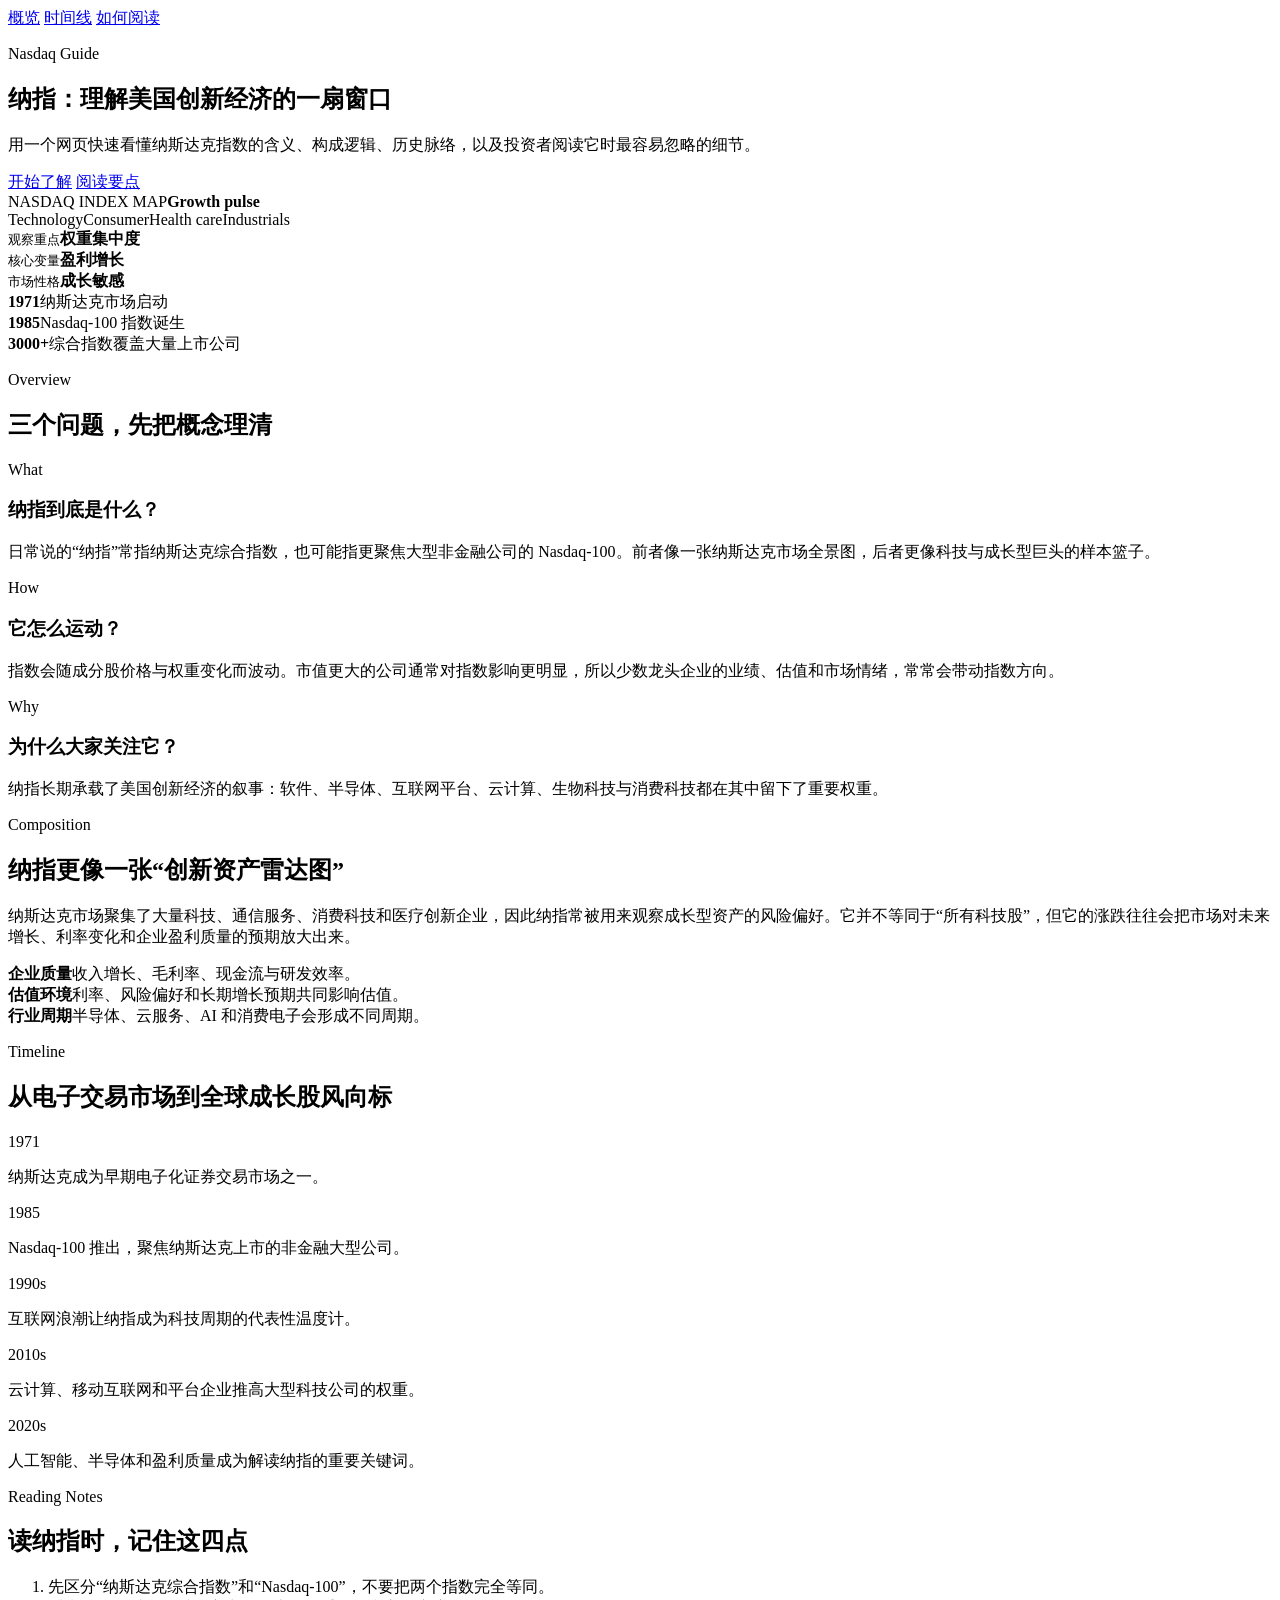
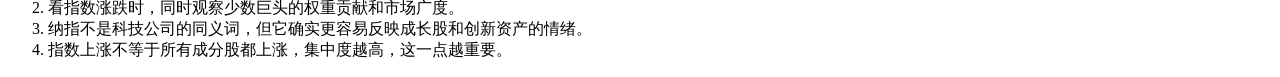
==== index.html @ ea547892 "Add static Nasdaq guide page" ====
<!doctype html>
<html lang="zh-CN">
  <head>
    <meta charset="utf-8" />
    <meta name="viewport" content="width=device-width, initial-scale=1" />
    <title>纳指介绍 | Nasdaq Guide</title>
    <meta name="description" content="一个中文单页网站，快速介绍纳斯达克指数的含义、构成逻辑、历史脉络与阅读要点。" />
    <meta property="og:title" content="纳指介绍 | Nasdaq Guide" />
    <meta property="og:description" content="快速看懂纳斯达克指数的含义、构成逻辑、历史脉络与阅读要点。" />
    <meta name="twitter:card" content="summary" />
    <link rel="icon" href="./favicon.svg" />
    <link rel="stylesheet" href="./style.css" />
  </head>
  <body>
    <main>
      <section class="hero">
        <nav class="topbar" aria-label="页面导航">
          <a href="#overview">概览</a>
          <a href="#timeline">时间线</a>
          <a href="#read">如何阅读</a>
        </nav>
        <div class="hero-grid">
          <div class="hero-copy">
            <p class="kicker">Nasdaq Guide</p>
            <h1>纳指：理解美国创新经济的一扇窗口</h1>
            <p class="lead">用一个网页快速看懂纳斯达克指数的含义、构成逻辑、历史脉络，以及投资者阅读它时最容易忽略的细节。</p>
            <div class="hero-actions">
              <a href="#overview" class="primary-action">开始了解</a>
              <a href="#read" class="secondary-action">阅读要点</a>
            </div>
          </div>
          <div class="market-panel" aria-label="纳指视觉摘要">
            <div class="panel-header"><span>NASDAQ INDEX MAP</span><strong>Growth pulse</strong></div>
            <div class="ticker-line"><span>Technology</span><span>Consumer</span><span>Health care</span><span>Industrials</span></div>
            <div class="chart" aria-hidden="true"><span style="height:38%"></span><span style="height:58%"></span><span style="height:46%"></span><span style="height:76%"></span><span style="height:64%"></span><span style="height:86%"></span><span style="height:72%"></span><span style="height:92%"></span><span style="height:80%"></span></div>
            <div class="signal-row"><div><small>观察重点</small><b>权重集中度</b></div><div><small>核心变量</small><b>盈利增长</b></div><div><small>市场性格</small><b>成长敏感</b></div></div>
          </div>
        </div>
      </section>
      <section class="stats-band" aria-label="纳指关键节点">
        <article class="stat stat-blue"><strong>1971</strong><span>纳斯达克市场启动</span></article>
        <article class="stat stat-green"><strong>1985</strong><span>Nasdaq-100 指数诞生</span></article>
        <article class="stat stat-orange"><strong>3000+</strong><span>综合指数覆盖大量上市公司</span></article>
      </section>
      <section id="overview" class="content-section">
        <div class="section-intro"><p class="kicker">Overview</p><h2>三个问题，先把概念理清</h2></div>
        <div class="card-grid">
          <article class="info-card"><span>What</span><h3>纳指到底是什么？</h3><p>日常说的“纳指”常指纳斯达克综合指数，也可能指更聚焦大型非金融公司的 Nasdaq-100。前者像一张纳斯达克市场全景图，后者更像科技与成长型巨头的样本篮子。</p></article>
          <article class="info-card"><span>How</span><h3>它怎么运动？</h3><p>指数会随成分股价格与权重变化而波动。市值更大的公司通常对指数影响更明显，所以少数龙头企业的业绩、估值和市场情绪，常常会带动指数方向。</p></article>
          <article class="info-card"><span>Why</span><h3>为什么大家关注它？</h3><p>纳指长期承载了美国创新经济的叙事：软件、半导体、互联网平台、云计算、生物科技与消费科技都在其中留下了重要权重。</p></article>
        </div>
      </section>
      <section class="split-section">
        <div><p class="kicker">Composition</p><h2>纳指更像一张“创新资产雷达图”</h2><p>纳斯达克市场聚集了大量科技、通信服务、消费科技和医疗创新企业，因此纳指常被用来观察成长型资产的风险偏好。它并不等同于“所有科技股”，但它的涨跌往往会把市场对未来增长、利率变化和企业盈利质量的预期放大出来。</p></div>
        <div class="radar-list" aria-label="主要观察维度"><div><b>企业质量</b><span>收入增长、毛利率、现金流与研发效率。</span></div><div><b>估值环境</b><span>利率、风险偏好和长期增长预期共同影响估值。</span></div><div><b>行业周期</b><span>半导体、云服务、AI 和消费电子会形成不同周期。</span></div></div>
      </section>
      <section id="timeline" class="content-section dark-section">
        <div class="section-intro"><p class="kicker">Timeline</p><h2>从电子交易市场到全球成长股风向标</h2></div>
        <div class="timeline"><article><time>1971</time><p>纳斯达克成为早期电子化证券交易市场之一。</p></article><article><time>1985</time><p>Nasdaq-100 推出，聚焦纳斯达克上市的非金融大型公司。</p></article><article><time>1990s</time><p>互联网浪潮让纳指成为科技周期的代表性温度计。</p></article><article><time>2010s</time><p>云计算、移动互联网和平台企业推高大型科技公司的权重。</p></article><article><time>2020s</time><p>人工智能、半导体和盈利质量成为解读纳指的重要关键词。</p></article></div>
      </section>
      <section id="read" class="content-section read-section">
        <div class="section-intro"><p class="kicker">Reading Notes</p><h2>读纳指时，记住这四点</h2></div>
        <ol class="tips-list"><li>先区分“纳斯达克综合指数”和“Nasdaq-100”，不要把两个指数完全等同。</li><li>看指数涨跌时，同时观察少数巨头的权重贡献和市场广度。</li><li>纳指不是科技公司的同义词，但它确实更容易反映成长股和创新资产的情绪。</li><li>指数上涨不等于所有成分股都上涨，集中度越高，这一点越重要。</li></ol>
      </section>
    </main>
  </body>
</html>
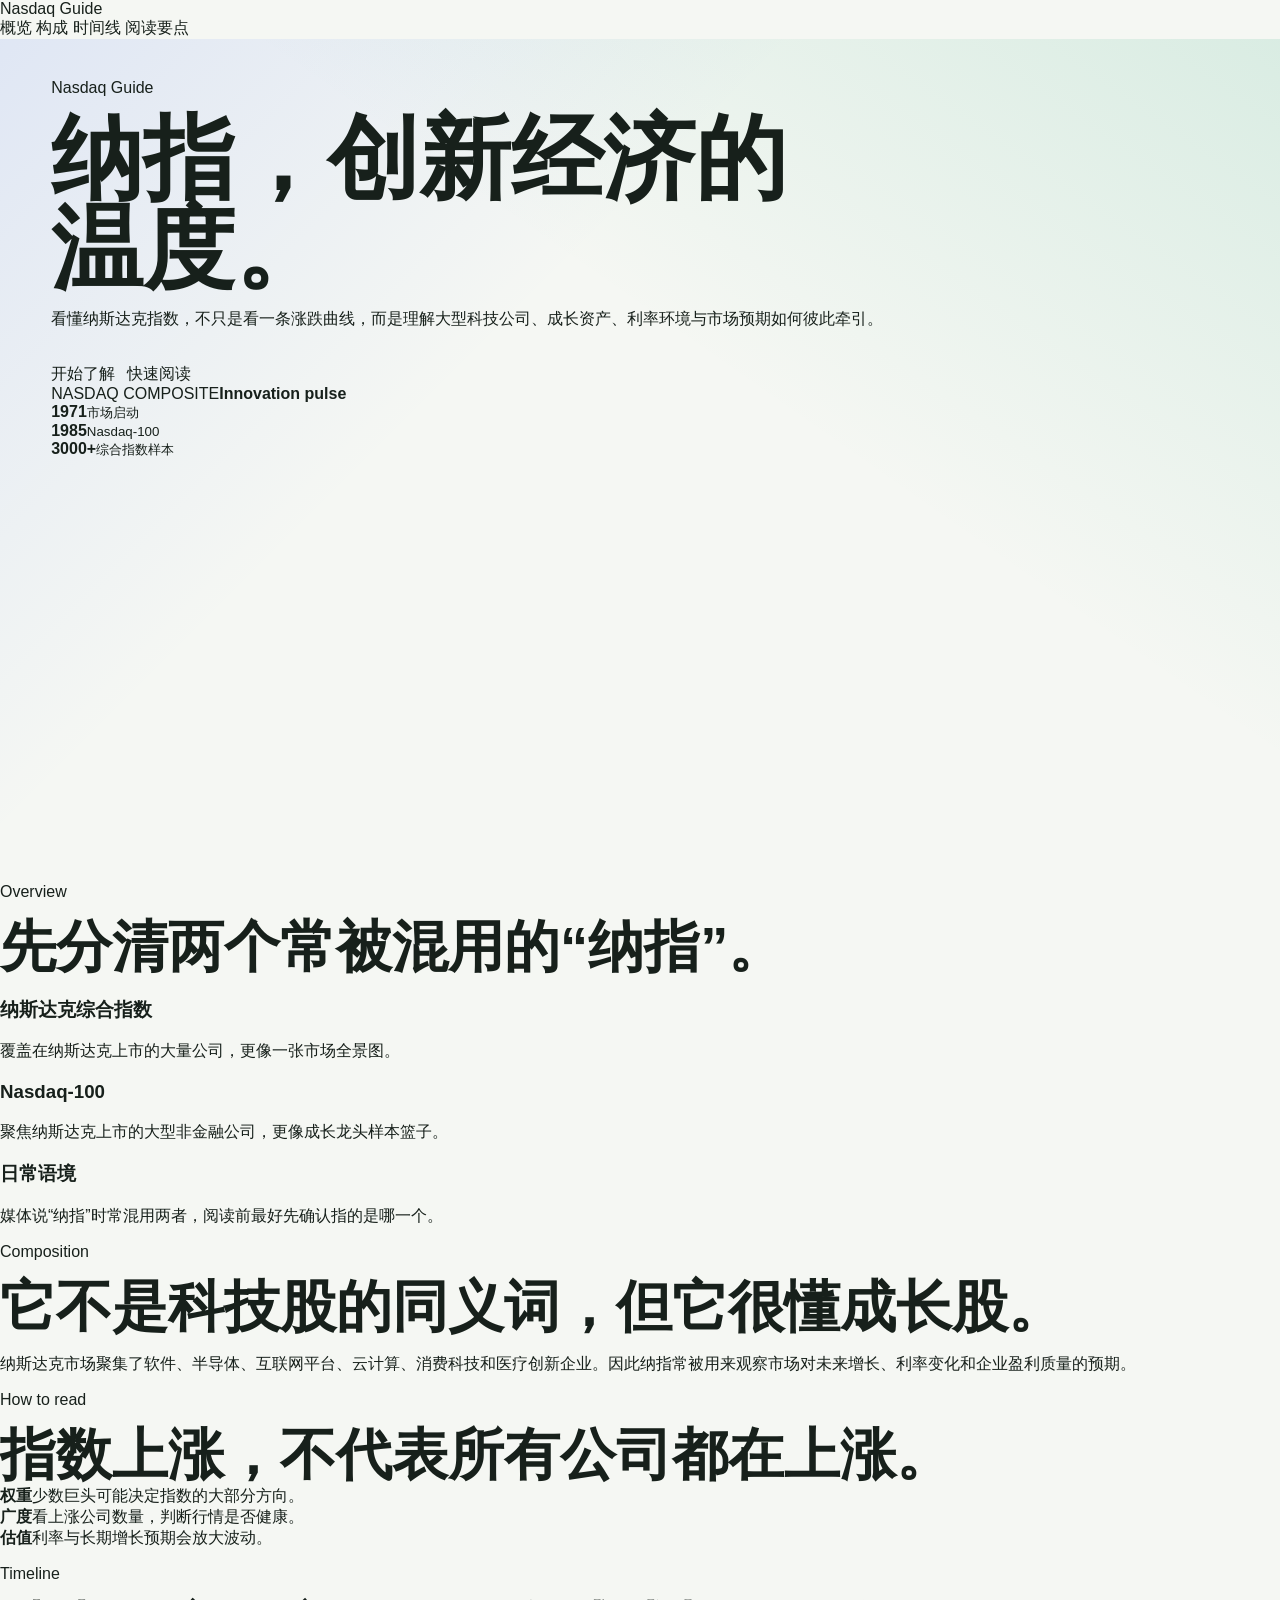
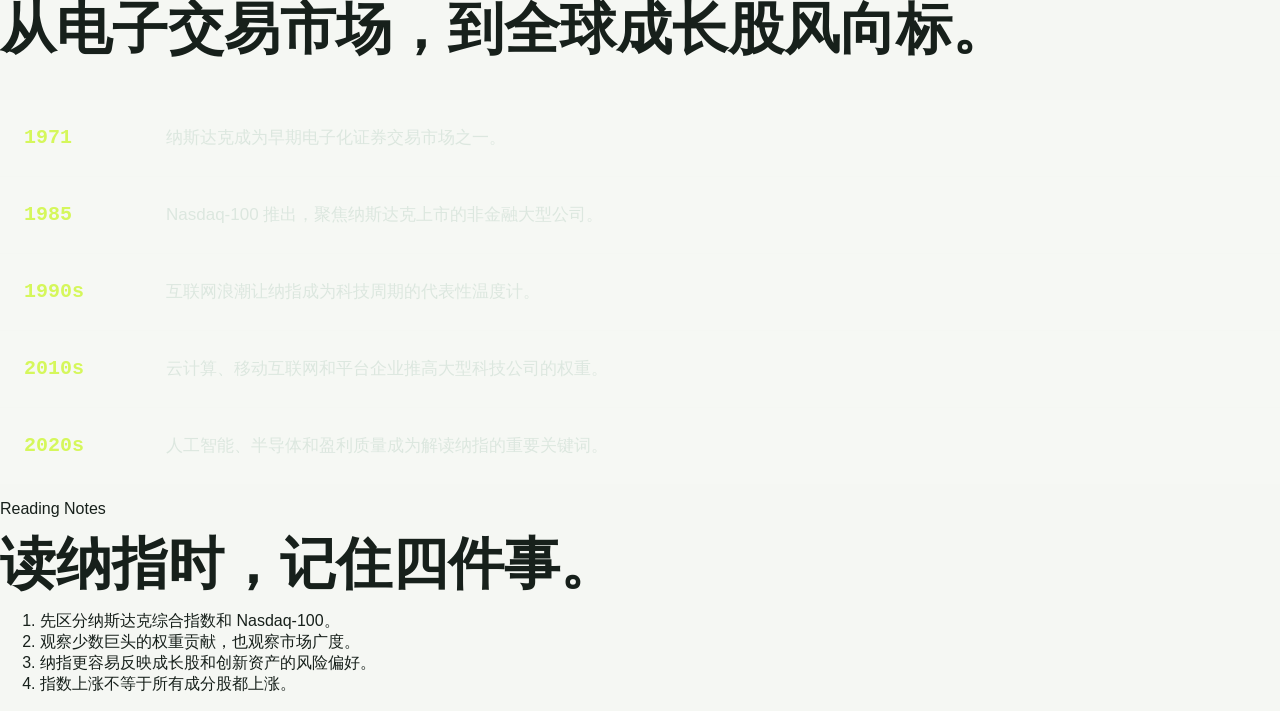
==== commit 9c5d41e7: "Redesign site with premium minimalist style" ====
--- a/index.html
+++ b/index.html
@@ -12,55 +12,76 @@
     <link rel="stylesheet" href="./style.css" />
   </head>
   <body>
+    <nav class="nav" aria-label="页面导航">
+      <a class="brand" href="#">Nasdaq Guide</a>
+      <div>
+        <a href="#overview">概览</a>
+        <a href="#composition">构成</a>
+        <a href="#timeline">时间线</a>
+        <a href="#read">阅读要点</a>
+      </div>
+    </nav>
     <main>
       <section class="hero">
-        <nav class="topbar" aria-label="页面导航">
-          <a href="#overview">概览</a>
-          <a href="#timeline">时间线</a>
-          <a href="#read">如何阅读</a>
-        </nav>
-        <div class="hero-grid">
-          <div class="hero-copy">
-            <p class="kicker">Nasdaq Guide</p>
-            <h1>纳指：理解美国创新经济的一扇窗口</h1>
-            <p class="lead">用一个网页快速看懂纳斯达克指数的含义、构成逻辑、历史脉络，以及投资者阅读它时最容易忽略的细节。</p>
-            <div class="hero-actions">
-              <a href="#overview" class="primary-action">开始了解</a>
-              <a href="#read" class="secondary-action">阅读要点</a>
-            </div>
-          </div>
-          <div class="market-panel" aria-label="纳指视觉摘要">
-            <div class="panel-header"><span>NASDAQ INDEX MAP</span><strong>Growth pulse</strong></div>
-            <div class="ticker-line"><span>Technology</span><span>Consumer</span><span>Health care</span><span>Industrials</span></div>
-            <div class="chart" aria-hidden="true"><span style="height:38%"></span><span style="height:58%"></span><span style="height:46%"></span><span style="height:76%"></span><span style="height:64%"></span><span style="height:86%"></span><span style="height:72%"></span><span style="height:92%"></span><span style="height:80%"></span></div>
-            <div class="signal-row"><div><small>观察重点</small><b>权重集中度</b></div><div><small>核心变量</small><b>盈利增长</b></div><div><small>市场性格</small><b>成长敏感</b></div></div>
+        <p class="eyebrow">Nasdaq Guide</p>
+        <h1>纳指，创新经济的温度。</h1>
+        <p class="hero-copy">看懂纳斯达克指数，不只是看一条涨跌曲线，而是理解大型科技公司、成长资产、利率环境与市场预期如何彼此牵引。</p>
+        <div class="hero-actions">
+          <a class="primary" href="#overview">开始了解</a>
+          <a class="secondary" href="#read">快速阅读</a>
+        </div>
+        <div class="device" aria-label="纳指趋势视觉图">
+          <div class="device-top"><span>NASDAQ COMPOSITE</span><strong>Innovation pulse</strong></div>
+          <div class="line-chart" aria-hidden="true"><span></span><span></span><span></span><span></span><span></span><span></span><span></span><span></span><span></span><span></span></div>
+          <div class="device-metrics">
+            <div><b>1971</b><small>市场启动</small></div>
+            <div><b>1985</b><small>Nasdaq-100</small></div>
+            <div><b>3000+</b><small>综合指数样本</small></div>
           </div>
         </div>
       </section>
-      <section class="stats-band" aria-label="纳指关键节点">
-        <article class="stat stat-blue"><strong>1971</strong><span>纳斯达克市场启动</span></article>
-        <article class="stat stat-green"><strong>1985</strong><span>Nasdaq-100 指数诞生</span></article>
-        <article class="stat stat-orange"><strong>3000+</strong><span>综合指数覆盖大量上市公司</span></article>
-      </section>
-      <section id="overview" class="content-section">
-        <div class="section-intro"><p class="kicker">Overview</p><h2>三个问题，先把概念理清</h2></div>
-        <div class="card-grid">
-          <article class="info-card"><span>What</span><h3>纳指到底是什么？</h3><p>日常说的“纳指”常指纳斯达克综合指数，也可能指更聚焦大型非金融公司的 Nasdaq-100。前者像一张纳斯达克市场全景图，后者更像科技与成长型巨头的样本篮子。</p></article>
-          <article class="info-card"><span>How</span><h3>它怎么运动？</h3><p>指数会随成分股价格与权重变化而波动。市值更大的公司通常对指数影响更明显，所以少数龙头企业的业绩、估值和市场情绪，常常会带动指数方向。</p></article>
-          <article class="info-card"><span>Why</span><h3>为什么大家关注它？</h3><p>纳指长期承载了美国创新经济的叙事：软件、半导体、互联网平台、云计算、生物科技与消费科技都在其中留下了重要权重。</p></article>
+      <section id="overview" class="section">
+        <p class="eyebrow">Overview</p>
+        <h2>先分清两个常被混用的“纳指”。</h2>
+        <div class="feature-grid">
+          <article><h3>纳斯达克综合指数</h3><p>覆盖在纳斯达克上市的大量公司，更像一张市场全景图。</p></article>
+          <article><h3>Nasdaq-100</h3><p>聚焦纳斯达克上市的大型非金融公司，更像成长龙头样本篮子。</p></article>
+          <article><h3>日常语境</h3><p>媒体说“纳指”时常混用两者，阅读前最好先确认指的是哪一个。</p></article>
         </div>
       </section>
-      <section class="split-section">
-        <div><p class="kicker">Composition</p><h2>纳指更像一张“创新资产雷达图”</h2><p>纳斯达克市场聚集了大量科技、通信服务、消费科技和医疗创新企业，因此纳指常被用来观察成长型资产的风险偏好。它并不等同于“所有科技股”，但它的涨跌往往会把市场对未来增长、利率变化和企业盈利质量的预期放大出来。</p></div>
-        <div class="radar-list" aria-label="主要观察维度"><div><b>企业质量</b><span>收入增长、毛利率、现金流与研发效率。</span></div><div><b>估值环境</b><span>利率、风险偏好和长期增长预期共同影响估值。</span></div><div><b>行业周期</b><span>半导体、云服务、AI 和消费电子会形成不同周期。</span></div></div>
+      <section id="composition" class="section split">
+        <div><p class="eyebrow">Composition</p><h2>它不是科技股的同义词，但它很懂成长股。</h2></div>
+        <p>纳斯达克市场聚集了软件、半导体、互联网平台、云计算、消费科技和医疗创新企业。因此纳指常被用来观察市场对未来增长、利率变化和企业盈利质量的预期。</p>
       </section>
-      <section id="timeline" class="content-section dark-section">
-        <div class="section-intro"><p class="kicker">Timeline</p><h2>从电子交易市场到全球成长股风向标</h2></div>
-        <div class="timeline"><article><time>1971</time><p>纳斯达克成为早期电子化证券交易市场之一。</p></article><article><time>1985</time><p>Nasdaq-100 推出，聚焦纳斯达克上市的非金融大型公司。</p></article><article><time>1990s</time><p>互联网浪潮让纳指成为科技周期的代表性温度计。</p></article><article><time>2010s</time><p>云计算、移动互联网和平台企业推高大型科技公司的权重。</p></article><article><time>2020s</time><p>人工智能、半导体和盈利质量成为解读纳指的重要关键词。</p></article></div>
+      <section class="contrast">
+        <p class="eyebrow">How to read</p>
+        <h2>指数上涨，不代表所有公司都在上涨。</h2>
+        <div class="contrast-grid">
+          <div><b>权重</b><span>少数巨头可能决定指数的大部分方向。</span></div>
+          <div><b>广度</b><span>看上涨公司数量，判断行情是否健康。</span></div>
+          <div><b>估值</b><span>利率与长期增长预期会放大波动。</span></div>
+        </div>
       </section>
-      <section id="read" class="content-section read-section">
-        <div class="section-intro"><p class="kicker">Reading Notes</p><h2>读纳指时，记住这四点</h2></div>
-        <ol class="tips-list"><li>先区分“纳斯达克综合指数”和“Nasdaq-100”，不要把两个指数完全等同。</li><li>看指数涨跌时，同时观察少数巨头的权重贡献和市场广度。</li><li>纳指不是科技公司的同义词，但它确实更容易反映成长股和创新资产的情绪。</li><li>指数上涨不等于所有成分股都上涨，集中度越高，这一点越重要。</li></ol>
+      <section id="timeline" class="section">
+        <p class="eyebrow">Timeline</p>
+        <h2>从电子交易市场，到全球成长股风向标。</h2>
+        <div class="timeline">
+          <article><time>1971</time><p>纳斯达克成为早期电子化证券交易市场之一。</p></article>
+          <article><time>1985</time><p>Nasdaq-100 推出，聚焦纳斯达克上市的非金融大型公司。</p></article>
+          <article><time>1990s</time><p>互联网浪潮让纳指成为科技周期的代表性温度计。</p></article>
+          <article><time>2010s</time><p>云计算、移动互联网和平台企业推高大型科技公司的权重。</p></article>
+          <article><time>2020s</time><p>人工智能、半导体和盈利质量成为解读纳指的重要关键词。</p></article>
+        </div>
+      </section>
+      <section id="read" class="section closing">
+        <p class="eyebrow">Reading Notes</p>
+        <h2>读纳指时，记住四件事。</h2>
+        <ol>
+          <li>先区分纳斯达克综合指数和 Nasdaq-100。</li>
+          <li>观察少数巨头的权重贡献，也观察市场广度。</li>
+          <li>纳指更容易反映成长股和创新资产的风险偏好。</li>
+          <li>指数上涨不等于所有成分股都上涨。</li>
+        </ol>
       </section>
     </main>
   </body>
--- a/style.css
+++ b/style.css
@@ -0,0 +1 @@
+:root{--background:#f5f7f3;--foreground:#17201b;--muted:#5f6a62;--line:#dce3da;--paper:#fffdfa;--blue:#2257ff;--green:#13a06f;--orange:#e58132;--charcoal:#101815}*{box-sizing:border-box}html{scroll-behavior:smooth}body{margin:0;background:var(--background);color:var(--foreground);font-family:Inter,"PingFang SC","Microsoft YaHei",Arial,sans-serif}a{color:inherit;text-decoration:none}.hero{min-height:92vh;padding:24px clamp(18px,4vw,64px) 48px;background:linear-gradient(135deg,rgba(34,87,255,.1),transparent 38%),linear-gradient(215deg,rgba(19,160,111,.12),transparent 42%),var(--background)}.topbar{display:flex;align-items:center;justify-content:flex-end;gap:10px;min-height:44px;margin:0 auto;max-width:1180px}.topbar a{border:1px solid rgba(23,32,27,.14);border-radius:999px;color:#2f3933;font-size:14px;font-weight:650;padding:9px 14px}.hero-grid{display:grid;grid-template-columns:minmax(0,1.02fr) minmax(320px,.78fr);gap:clamp(28px,6vw,84px);align-items:center;max-width:1180px;min-height:calc(92vh - 96px);margin:0 auto}.kicker{color:var(--blue);font-family:ui-monospace,SFMono-Regular,Menlo,Consolas,monospace;font-size:13px;font-weight:800;letter-spacing:0;margin:0 0 14px;text-transform:uppercase}.hero h1{max-width:760px;font-size:clamp(48px,7.2vw,92px);font-weight:820;line-height:.98;letter-spacing:0;margin:0}.lead{color:#445049;font-size:clamp(18px,2vw,23px);line-height:1.65;margin:28px 0 0;max-width:680px}.hero-actions{display:flex;flex-wrap:wrap;gap:12px;margin-top:34px}.primary-action,.secondary-action{align-items:center;border-radius:999px;display:inline-flex;font-weight:760;min-height:46px;padding:0 20px}.primary-action{background:var(--charcoal);color:white}.secondary-action{border:1px solid rgba(23,32,27,.22);color:#26312a}.market-panel{background:var(--charcoal);border:1px solid rgba(255,255,255,.08);border-radius:8px;color:white;min-height:520px;overflow:hidden;padding:24px;position:relative}.market-panel:before{background-image:linear-gradient(rgba(255,255,255,.06) 1px,transparent 1px),linear-gradient(90deg,rgba(255,255,255,.06) 1px,transparent 1px);background-size:32px 32px;content:"";inset:0;opacity:.75;position:absolute}.panel-header,.ticker-line,.chart,.signal-row{position:relative;z-index:1}.panel-header{display:flex;justify-content:space-between;gap:16px}.panel-header span,.panel-header strong{font-family:ui-monospace,SFMono-Regular,Menlo,Consolas,monospace;font-size:12px;letter-spacing:0}.panel-header span{color:#91a59a}.ticker-line{display:grid;gap:8px;grid-template-columns:repeat(2,minmax(0,1fr));margin-top:52px}.ticker-line span{border:1px solid rgba(255,255,255,.14);border-radius:999px;color:#d9e3dc;font-size:13px;padding:8px 10px;text-align:center}.chart{align-items:end;display:grid;gap:10px;grid-template-columns:repeat(9,1fr);height:220px;margin-top:56px}.chart span{background:linear-gradient(180deg,#d5f75b,#13a06f 48%,#2257ff);border-radius:999px 999px 4px 4px;min-height:34px}.signal-row{display:grid;gap:10px;grid-template-columns:repeat(3,1fr);margin-top:34px}.signal-row div{background:rgba(255,255,255,.08);border-radius:8px;padding:14px}.signal-row small{color:#98aaa0;display:block;font-size:12px;margin-bottom:6px}.signal-row b{font-size:14px}.stats-band{display:grid;gap:12px;grid-template-columns:repeat(3,minmax(0,1fr));margin:-28px auto 0;max-width:1180px;padding:0 clamp(18px,4vw,64px);position:relative}.stat{background:var(--paper);border:1px solid var(--line);border-radius:8px;min-height:128px;padding:22px}.stat strong{display:block;font-family:ui-monospace,SFMono-Regular,Menlo,Consolas,monospace;font-size:clamp(30px,4vw,46px);line-height:1;margin-bottom:12px}.stat span{color:var(--muted);font-weight:680}.stat-blue strong{color:var(--blue)}.stat-green strong{color:var(--green)}.stat-orange strong{color:var(--orange)}.content-section,.split-section{margin:0 auto;max-width:1180px;padding:96px clamp(18px,4vw,64px)}.section-intro{max-width:760px}h2{font-size:clamp(32px,4.4vw,58px);font-weight:820;line-height:1.08;letter-spacing:0;margin:0}.card-grid{display:grid;gap:14px;grid-template-columns:repeat(3,minmax(0,1fr));margin-top:36px}.info-card{background:var(--paper);border:1px solid var(--line);border-radius:8px;min-height:290px;padding:26px}.info-card span{color:var(--green);font-family:ui-monospace,SFMono-Regular,Menlo,Consolas,monospace;font-size:13px;font-weight:820}.info-card h3{font-size:24px;line-height:1.2;margin:44px 0 16px}.info-card p,.split-section p{color:var(--muted);font-size:17px;line-height:1.75;margin:0}.split-section{align-items:start;display:grid;gap:48px;grid-template-columns:minmax(0,.9fr) minmax(320px,.72fr);padding-top:36px}.split-section h2{margin-bottom:22px}.radar-list{display:grid;gap:12px}.radar-list div{background:#eaf0e7;border-left:5px solid var(--green);border-radius:8px;padding:22px}.radar-list b{display:block;font-size:20px;margin-bottom:8px}.radar-list span{color:var(--muted);line-height:1.65}.dark-section{background:var(--charcoal);border-radius:8px;color:white;margin-top:34px}.dark-section .kicker{color:#d5f75b}.timeline{display:grid;gap:1px;margin-top:40px}.timeline article{align-items:center;background:rgba(255,255,255,.07);display:grid;gap:24px;grid-template-columns:118px 1fr;padding:24px}.timeline time{color:#d5f75b;font-family:ui-monospace,SFMono-Regular,Menlo,Consolas,monospace;font-size:20px;font-weight:820}.timeline p{color:#dce7df;font-size:17px;line-height:1.65;margin:0}.read-section{padding-bottom:120px}.tips-list{counter-reset:tips;display:grid;gap:12px;list-style:none;margin:38px 0 0;padding:0}.tips-list li{align-items:center;background:var(--paper);border:1px solid var(--line);border-radius:8px;color:#3f4a43;display:grid;font-size:18px;gap:18px;grid-template-columns:44px 1fr;line-height:1.65;min-height:82px;padding:16px 22px}.tips-list li:before{align-items:center;background:var(--blue);border-radius:999px;color:white;content:counter(tips);counter-increment:tips;display:inline-flex;font-family:ui-monospace,SFMono-Regular,Menlo,Consolas,monospace;font-weight:820;height:38px;justify-content:center;width:38px}@media (max-width:900px){.hero-grid,.split-section,.card-grid,.stats-band{grid-template-columns:1fr}.hero{min-height:auto}.hero-grid{min-height:auto;padding-top:42px}.market-panel{min-height:440px}.stats-band{margin-top:0}}@media (max-width:560px){.topbar{justify-content:flex-start;overflow-x:auto}.hero h1{font-size:44px}.ticker-line,.signal-row{grid-template-columns:1fr}.signal-row{margin-top:20px}.chart{height:160px;margin-top:34px}.timeline article,.tips-list li{grid-template-columns:1fr}}
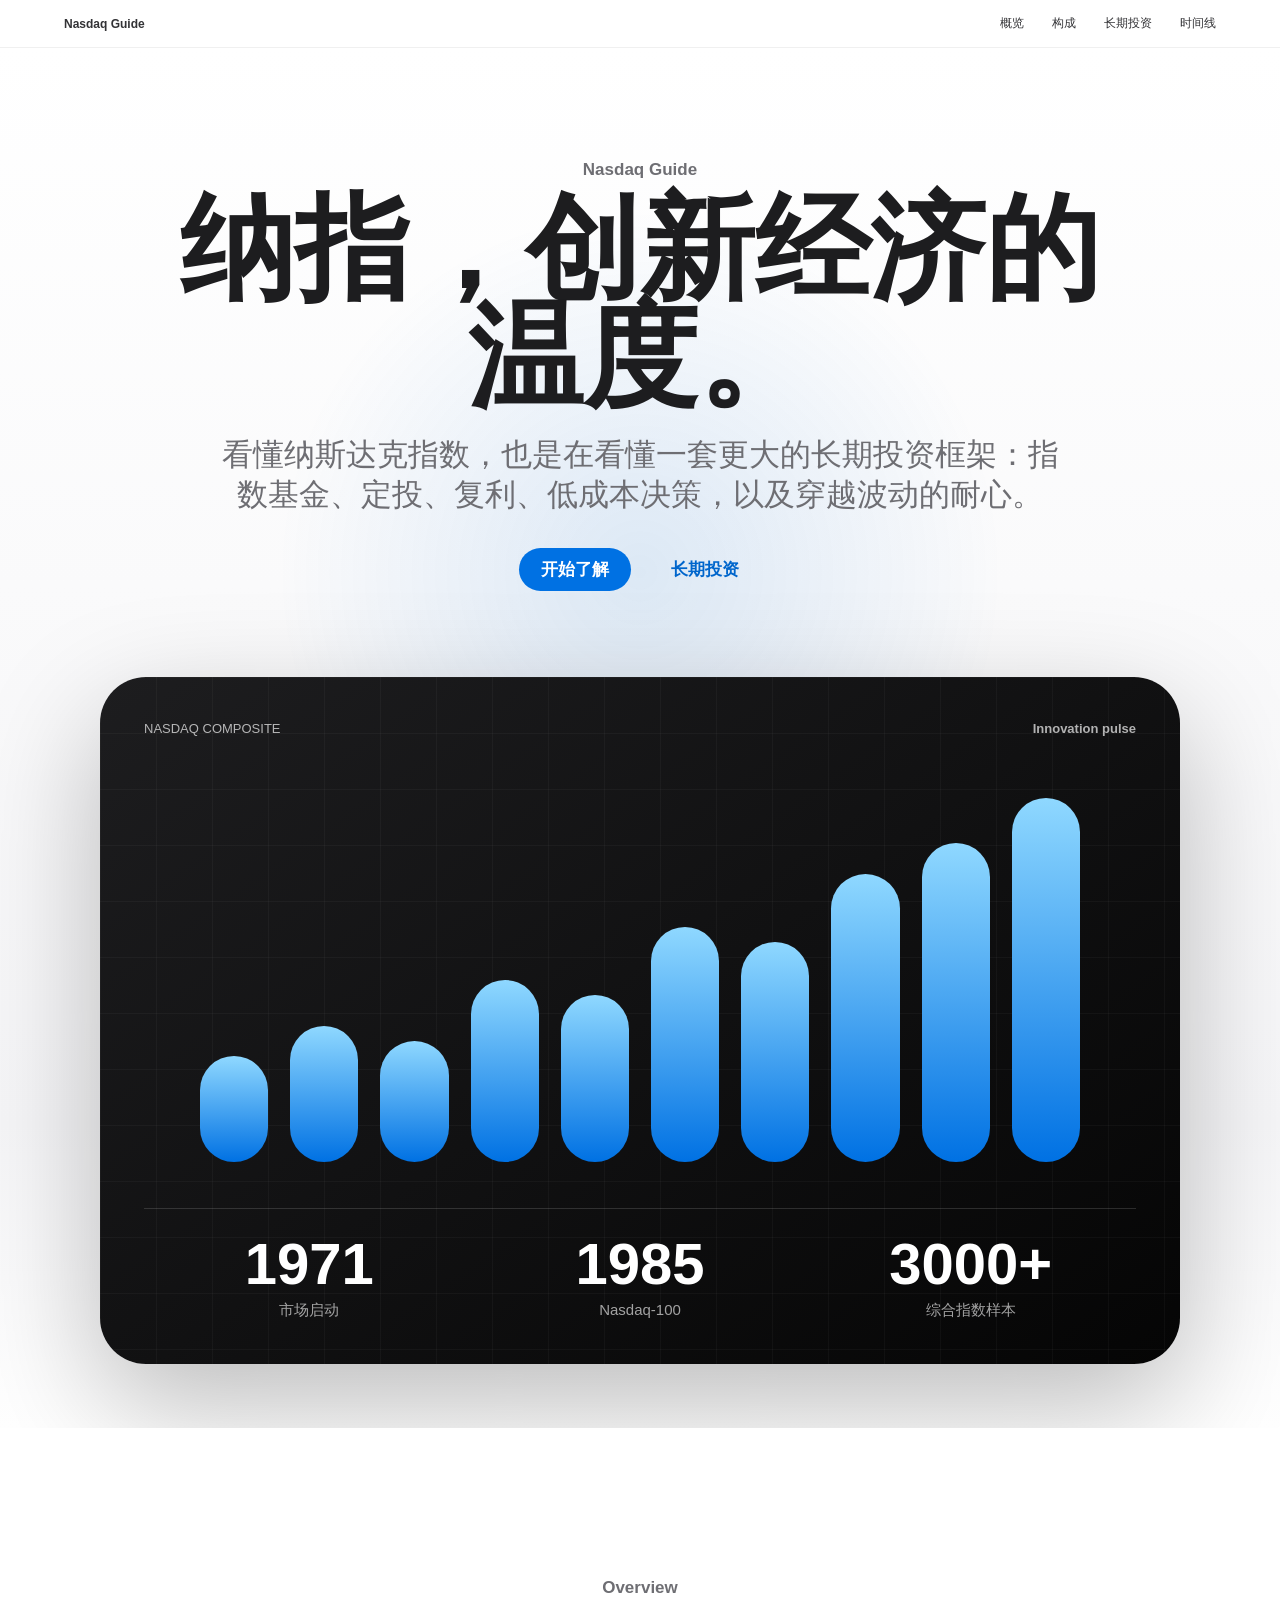
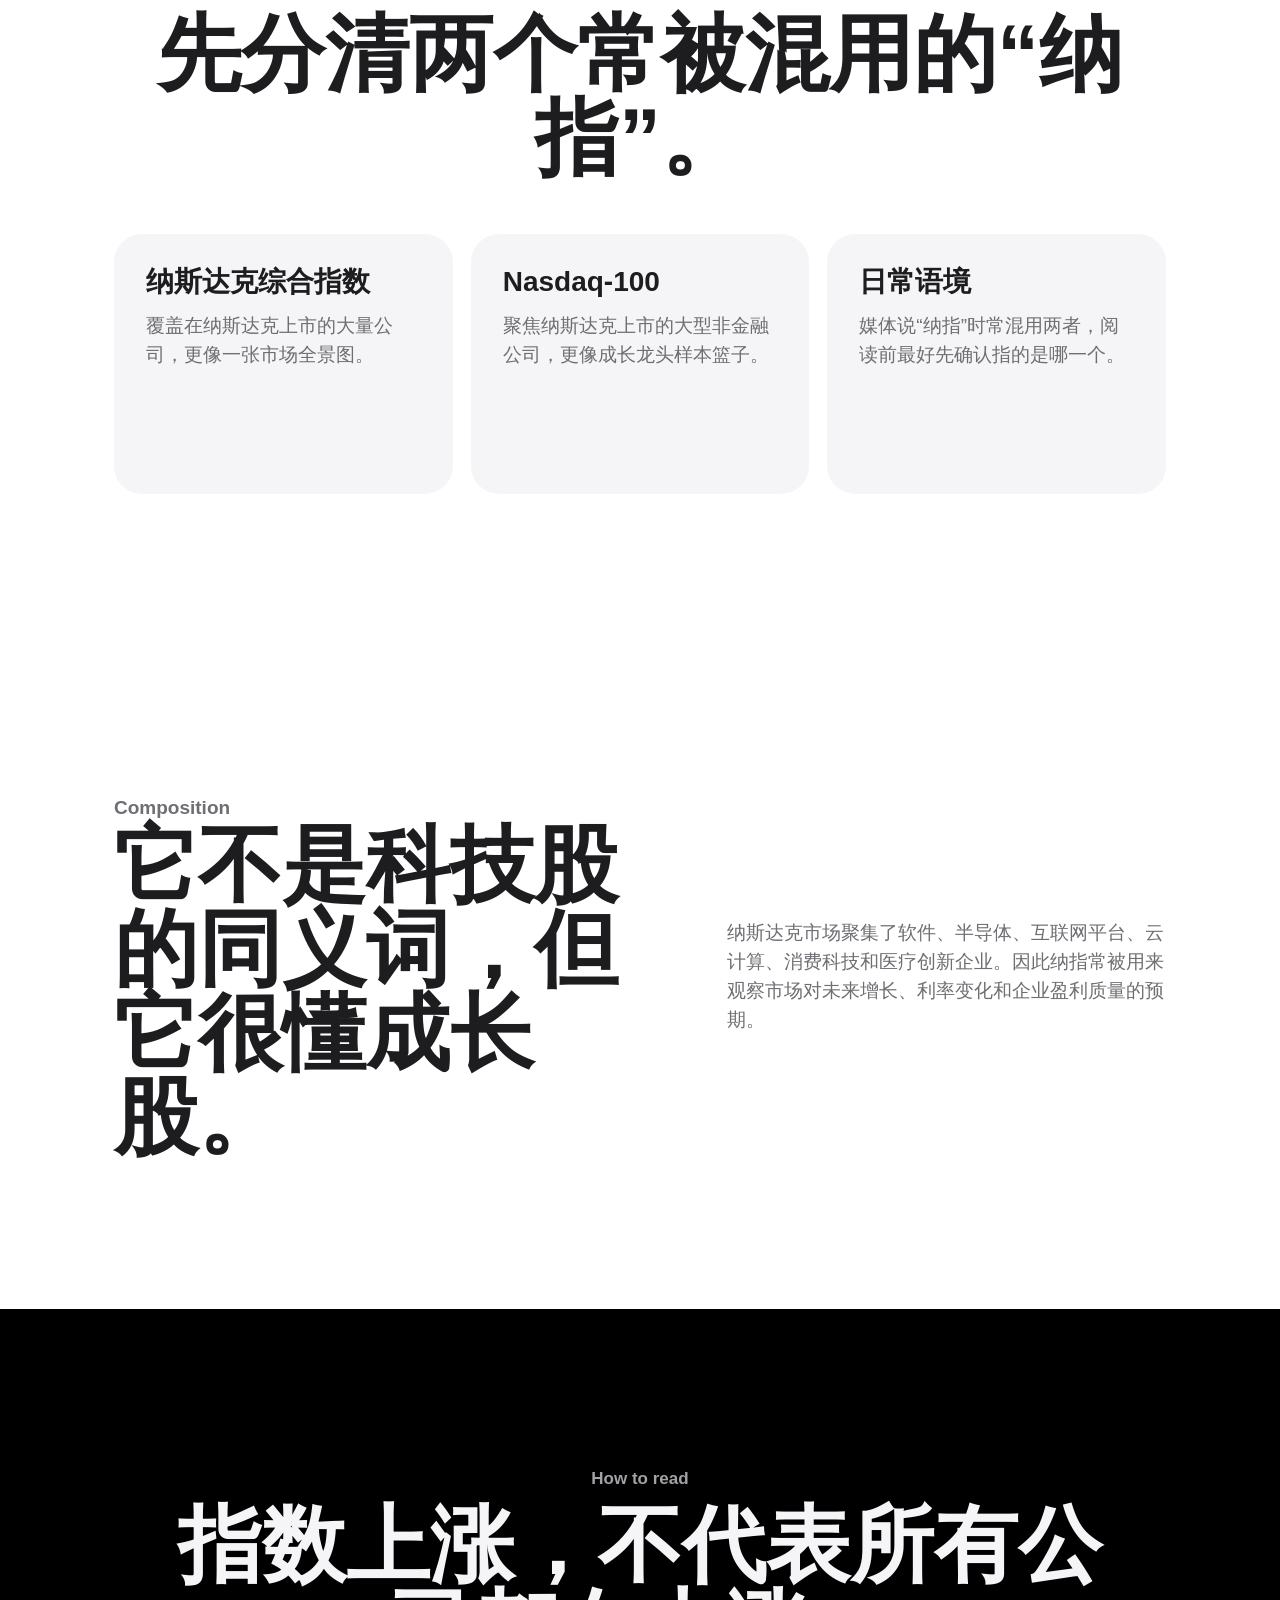
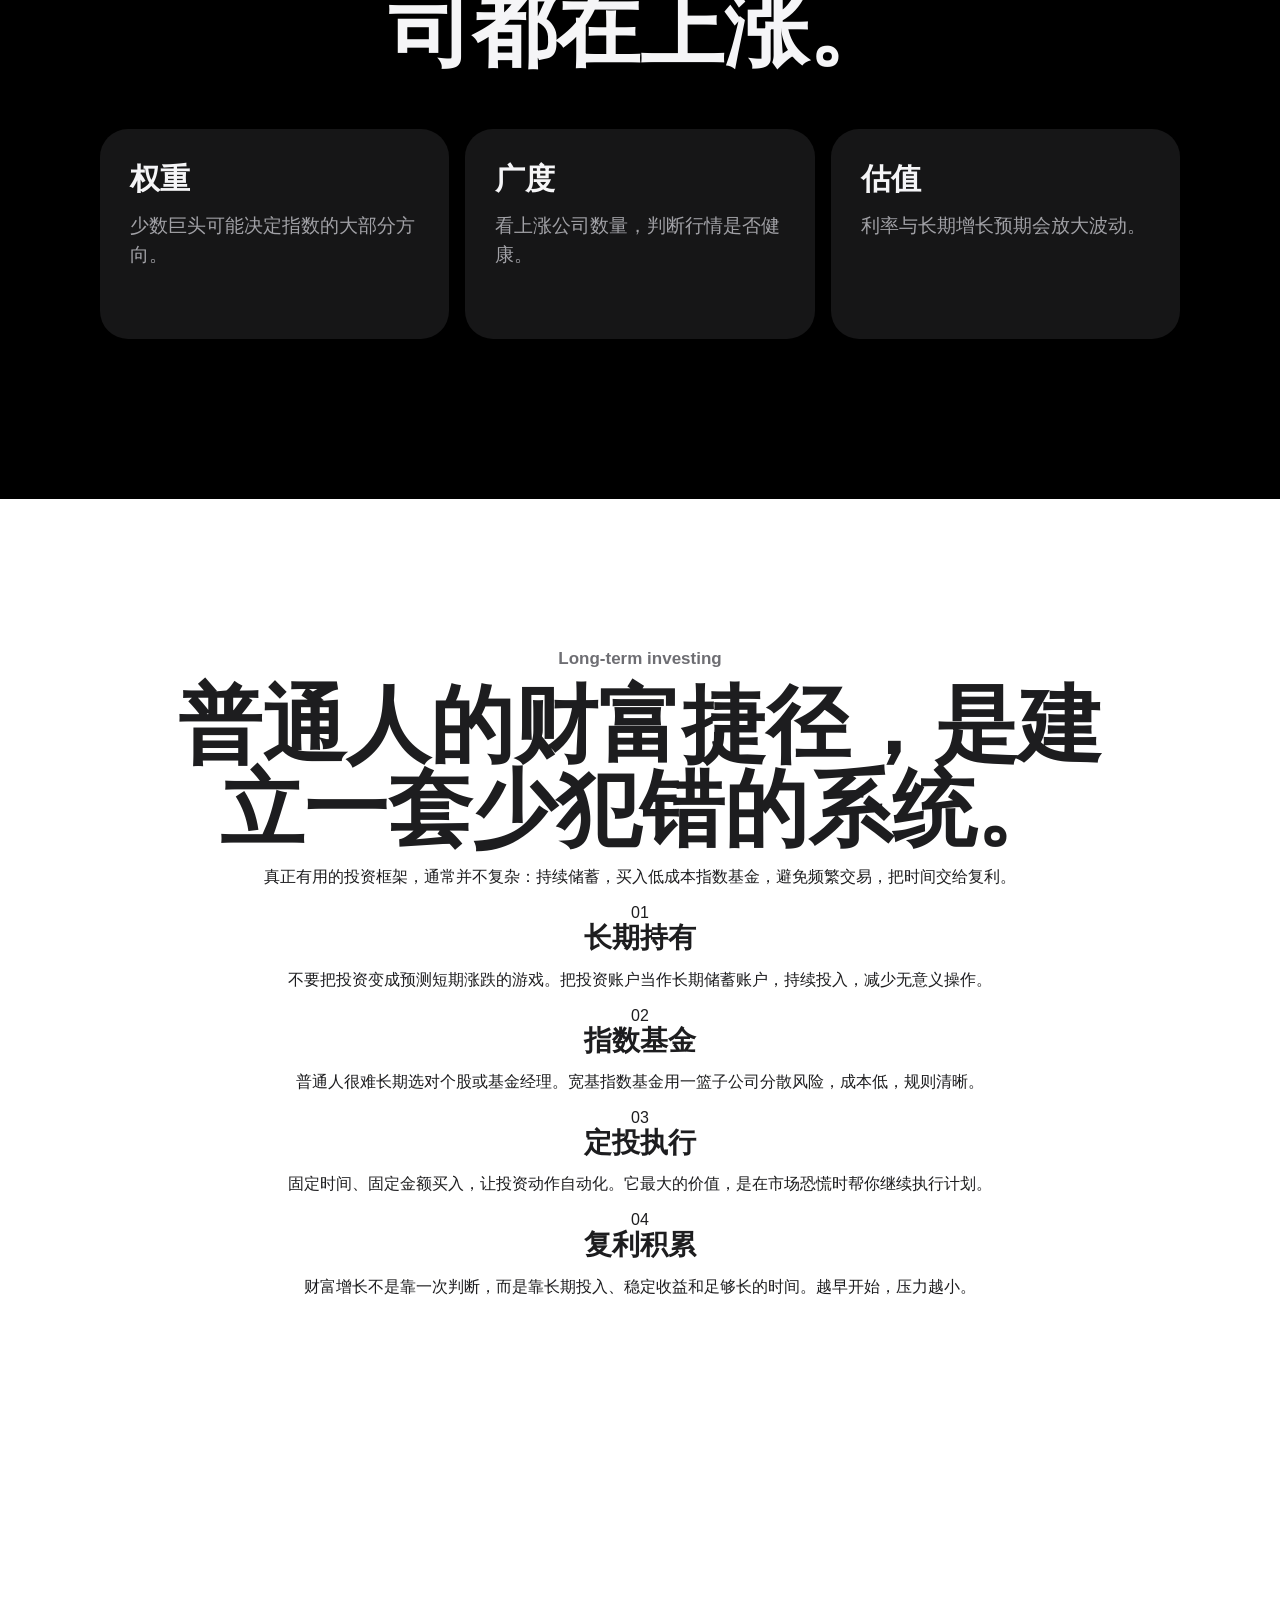
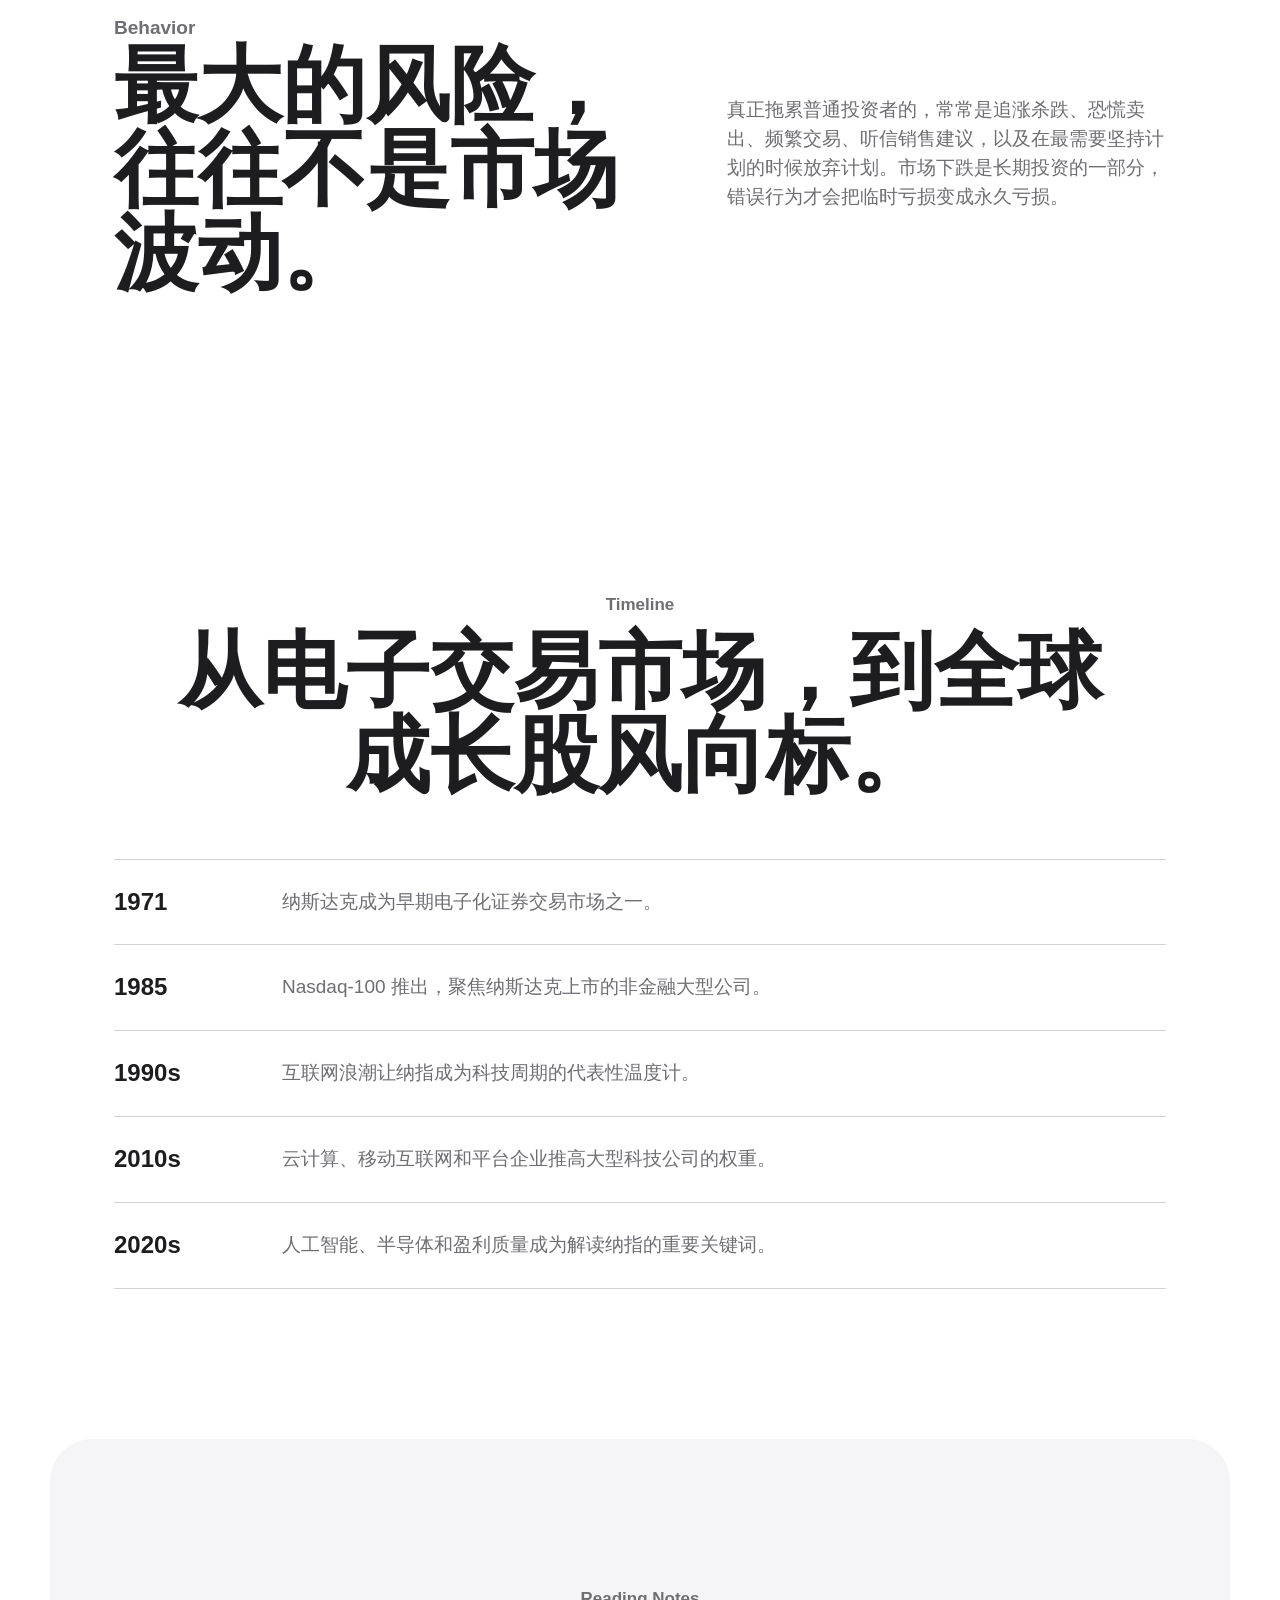
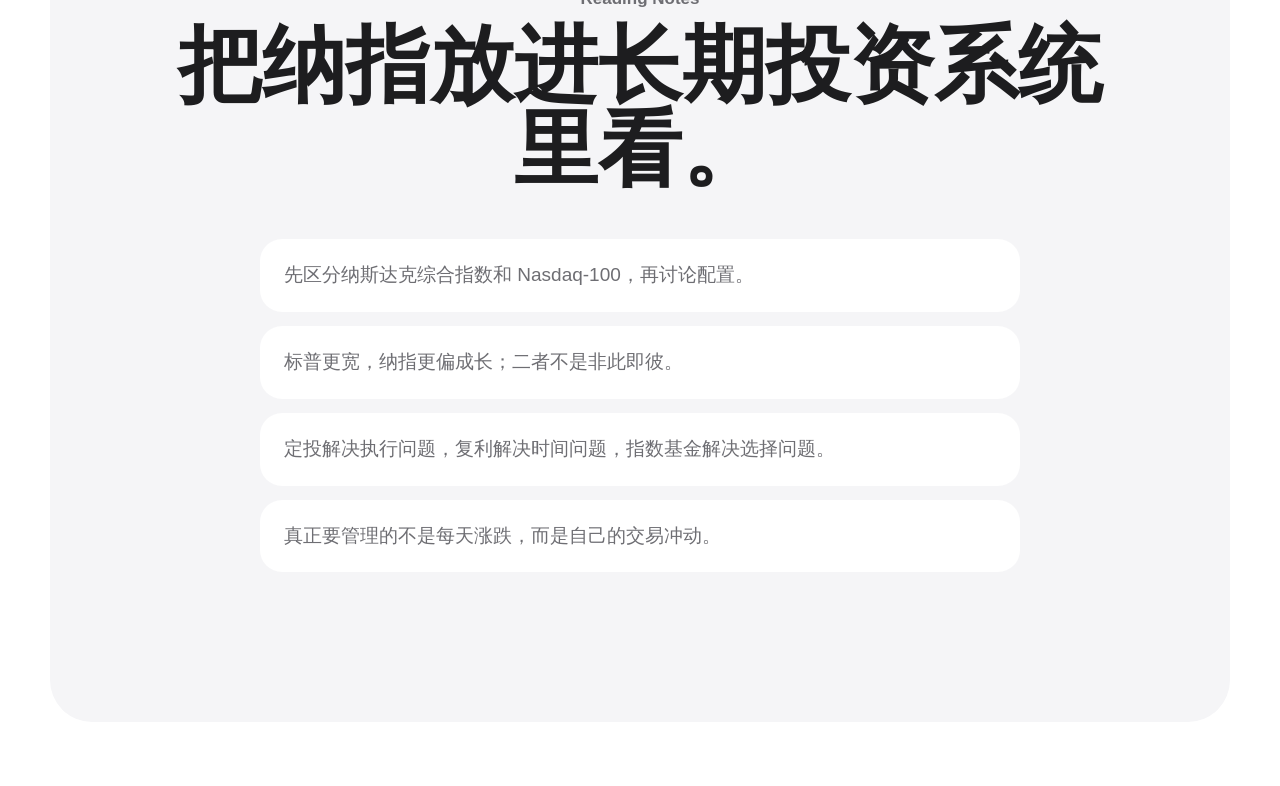
==== commit 3b011ca9: "Add long-term investing summary" ====
--- a/index.html
+++ b/index.html
@@ -3,10 +3,10 @@
   <head>
     <meta charset="utf-8" />
     <meta name="viewport" content="width=device-width, initial-scale=1" />
-    <title>纳指介绍 | Nasdaq Guide</title>
-    <meta name="description" content="一个中文单页网站，快速介绍纳斯达克指数的含义、构成逻辑、历史脉络与阅读要点。" />
-    <meta property="og:title" content="纳指介绍 | Nasdaq Guide" />
-    <meta property="og:description" content="快速看懂纳斯达克指数的含义、构成逻辑、历史脉络与阅读要点。" />
+    <title>纳指与长期投资 | Nasdaq Guide</title>
+    <meta name="description" content="一个中文单页网站，介绍纳斯达克指数与普通人的长期投资框架。" />
+    <meta property="og:title" content="纳指与长期投资 | Nasdaq Guide" />
+    <meta property="og:description" content="快速看懂纳斯达克指数，以及普通人如何理解指数基金、定投、复利与长期持有。" />
     <meta name="twitter:card" content="summary" />
     <link rel="icon" href="./favicon.svg" />
     <link rel="stylesheet" href="./style.css" />
@@ -17,18 +17,18 @@
       <div>
         <a href="#overview">概览</a>
         <a href="#composition">构成</a>
+        <a href="#wealth">长期投资</a>
         <a href="#timeline">时间线</a>
-        <a href="#read">阅读要点</a>
       </div>
     </nav>
     <main>
       <section class="hero">
         <p class="eyebrow">Nasdaq Guide</p>
         <h1>纳指，创新经济的温度。</h1>
-        <p class="hero-copy">看懂纳斯达克指数，不只是看一条涨跌曲线，而是理解大型科技公司、成长资产、利率环境与市场预期如何彼此牵引。</p>
+        <p class="hero-copy">看懂纳斯达克指数，也是在看懂一套更大的长期投资框架：指数基金、定投、复利、低成本决策，以及穿越波动的耐心。</p>
         <div class="hero-actions">
           <a class="primary" href="#overview">开始了解</a>
-          <a class="secondary" href="#read">快速阅读</a>
+          <a class="secondary" href="#wealth">长期投资</a>
         </div>
         <div class="device" aria-label="纳指趋势视觉图">
           <div class="device-top"><span>NASDAQ COMPOSITE</span><strong>Innovation pulse</strong></div>
@@ -62,6 +62,21 @@
           <div><b>估值</b><span>利率与长期增长预期会放大波动。</span></div>
         </div>
       </section>
+      <section id="wealth" class="section wealth">
+        <p class="eyebrow">Long-term investing</p>
+        <h2>普通人的财富捷径，是建立一套少犯错的系统。</h2>
+        <p class="section-copy">真正有用的投资框架，通常并不复杂：持续储蓄，买入低成本指数基金，避免频繁交易，把时间交给复利。</p>
+        <div class="principles">
+          <article><span>01</span><h3>长期持有</h3><p>不要把投资变成预测短期涨跌的游戏。把投资账户当作长期储蓄账户，持续投入，减少无意义操作。</p></article>
+          <article><span>02</span><h3>指数基金</h3><p>普通人很难长期选对个股或基金经理。宽基指数基金用一篮子公司分散风险，成本低，规则清晰。</p></article>
+          <article><span>03</span><h3>定投执行</h3><p>固定时间、固定金额买入，让投资动作自动化。它最大的价值，是在市场恐慌时帮你继续执行计划。</p></article>
+          <article><span>04</span><h3>复利积累</h3><p>财富增长不是靠一次判断，而是靠长期投入、稳定收益和足够长的时间。越早开始，压力越小。</p></article>
+        </div>
+      </section>
+      <section class="section split quiet">
+        <div><p class="eyebrow">Behavior</p><h2>最大的风险，往往不是市场波动。</h2></div>
+        <p>真正拖累普通投资者的，常常是追涨杀跌、恐慌卖出、频繁交易、听信销售建议，以及在最需要坚持计划的时候放弃计划。市场下跌是长期投资的一部分，错误行为才会把临时亏损变成永久亏损。</p>
+      </section>
       <section id="timeline" class="section">
         <p class="eyebrow">Timeline</p>
         <h2>从电子交易市场，到全球成长股风向标。</h2>
@@ -75,12 +90,12 @@
       </section>
       <section id="read" class="section closing">
         <p class="eyebrow">Reading Notes</p>
-        <h2>读纳指时，记住四件事。</h2>
+        <h2>把纳指放进长期投资系统里看。</h2>
         <ol>
-          <li>先区分纳斯达克综合指数和 Nasdaq-100。</li>
-          <li>观察少数巨头的权重贡献，也观察市场广度。</li>
-          <li>纳指更容易反映成长股和创新资产的风险偏好。</li>
-          <li>指数上涨不等于所有成分股都上涨。</li>
+          <li>先区分纳斯达克综合指数和 Nasdaq-100，再讨论配置。</li>
+          <li>标普更宽，纳指更偏成长；二者不是非此即彼。</li>
+          <li>定投解决执行问题，复利解决时间问题，指数基金解决选择问题。</li>
+          <li>真正要管理的不是每天涨跌，而是自己的交易冲动。</li>
         </ol>
       </section>
     </main>
--- a/style.css
+++ b/style.css
@@ -1 +1 @@
-:root{--background:#f5f7f3;--foreground:#17201b;--muted:#5f6a62;--line:#dce3da;--paper:#fffdfa;--blue:#2257ff;--green:#13a06f;--orange:#e58132;--charcoal:#101815}*{box-sizing:border-box}html{scroll-behavior:smooth}body{margin:0;background:var(--background);color:var(--foreground);font-family:Inter,"PingFang SC","Microsoft YaHei",Arial,sans-serif}a{color:inherit;text-decoration:none}.hero{min-height:92vh;padding:24px clamp(18px,4vw,64px) 48px;background:linear-gradient(135deg,rgba(34,87,255,.1),transparent 38%),linear-gradient(215deg,rgba(19,160,111,.12),transparent 42%),var(--background)}.topbar{display:flex;align-items:center;justify-content:flex-end;gap:10px;min-height:44px;margin:0 auto;max-width:1180px}.topbar a{border:1px solid rgba(23,32,27,.14);border-radius:999px;color:#2f3933;font-size:14px;font-weight:650;padding:9px 14px}.hero-grid{display:grid;grid-template-columns:minmax(0,1.02fr) minmax(320px,.78fr);gap:clamp(28px,6vw,84px);align-items:center;max-width:1180px;min-height:calc(92vh - 96px);margin:0 auto}.kicker{color:var(--blue);font-family:ui-monospace,SFMono-Regular,Menlo,Consolas,monospace;font-size:13px;font-weight:800;letter-spacing:0;margin:0 0 14px;text-transform:uppercase}.hero h1{max-width:760px;font-size:clamp(48px,7.2vw,92px);font-weight:820;line-height:.98;letter-spacing:0;margin:0}.lead{color:#445049;font-size:clamp(18px,2vw,23px);line-height:1.65;margin:28px 0 0;max-width:680px}.hero-actions{display:flex;flex-wrap:wrap;gap:12px;margin-top:34px}.primary-action,.secondary-action{align-items:center;border-radius:999px;display:inline-flex;font-weight:760;min-height:46px;padding:0 20px}.primary-action{background:var(--charcoal);color:white}.secondary-action{border:1px solid rgba(23,32,27,.22);color:#26312a}.market-panel{background:var(--charcoal);border:1px solid rgba(255,255,255,.08);border-radius:8px;color:white;min-height:520px;overflow:hidden;padding:24px;position:relative}.market-panel:before{background-image:linear-gradient(rgba(255,255,255,.06) 1px,transparent 1px),linear-gradient(90deg,rgba(255,255,255,.06) 1px,transparent 1px);background-size:32px 32px;content:"";inset:0;opacity:.75;position:absolute}.panel-header,.ticker-line,.chart,.signal-row{position:relative;z-index:1}.panel-header{display:flex;justify-content:space-between;gap:16px}.panel-header span,.panel-header strong{font-family:ui-monospace,SFMono-Regular,Menlo,Consolas,monospace;font-size:12px;letter-spacing:0}.panel-header span{color:#91a59a}.ticker-line{display:grid;gap:8px;grid-template-columns:repeat(2,minmax(0,1fr));margin-top:52px}.ticker-line span{border:1px solid rgba(255,255,255,.14);border-radius:999px;color:#d9e3dc;font-size:13px;padding:8px 10px;text-align:center}.chart{align-items:end;display:grid;gap:10px;grid-template-columns:repeat(9,1fr);height:220px;margin-top:56px}.chart span{background:linear-gradient(180deg,#d5f75b,#13a06f 48%,#2257ff);border-radius:999px 999px 4px 4px;min-height:34px}.signal-row{display:grid;gap:10px;grid-template-columns:repeat(3,1fr);margin-top:34px}.signal-row div{background:rgba(255,255,255,.08);border-radius:8px;padding:14px}.signal-row small{color:#98aaa0;display:block;font-size:12px;margin-bottom:6px}.signal-row b{font-size:14px}.stats-band{display:grid;gap:12px;grid-template-columns:repeat(3,minmax(0,1fr));margin:-28px auto 0;max-width:1180px;padding:0 clamp(18px,4vw,64px);position:relative}.stat{background:var(--paper);border:1px solid var(--line);border-radius:8px;min-height:128px;padding:22px}.stat strong{display:block;font-family:ui-monospace,SFMono-Regular,Menlo,Consolas,monospace;font-size:clamp(30px,4vw,46px);line-height:1;margin-bottom:12px}.stat span{color:var(--muted);font-weight:680}.stat-blue strong{color:var(--blue)}.stat-green strong{color:var(--green)}.stat-orange strong{color:var(--orange)}.content-section,.split-section{margin:0 auto;max-width:1180px;padding:96px clamp(18px,4vw,64px)}.section-intro{max-width:760px}h2{font-size:clamp(32px,4.4vw,58px);font-weight:820;line-height:1.08;letter-spacing:0;margin:0}.card-grid{display:grid;gap:14px;grid-template-columns:repeat(3,minmax(0,1fr));margin-top:36px}.info-card{background:var(--paper);border:1px solid var(--line);border-radius:8px;min-height:290px;padding:26px}.info-card span{color:var(--green);font-family:ui-monospace,SFMono-Regular,Menlo,Consolas,monospace;font-size:13px;font-weight:820}.info-card h3{font-size:24px;line-height:1.2;margin:44px 0 16px}.info-card p,.split-section p{color:var(--muted);font-size:17px;line-height:1.75;margin:0}.split-section{align-items:start;display:grid;gap:48px;grid-template-columns:minmax(0,.9fr) minmax(320px,.72fr);padding-top:36px}.split-section h2{margin-bottom:22px}.radar-list{display:grid;gap:12px}.radar-list div{background:#eaf0e7;border-left:5px solid var(--green);border-radius:8px;padding:22px}.radar-list b{display:block;font-size:20px;margin-bottom:8px}.radar-list span{color:var(--muted);line-height:1.65}.dark-section{background:var(--charcoal);border-radius:8px;color:white;margin-top:34px}.dark-section .kicker{color:#d5f75b}.timeline{display:grid;gap:1px;margin-top:40px}.timeline article{align-items:center;background:rgba(255,255,255,.07);display:grid;gap:24px;grid-template-columns:118px 1fr;padding:24px}.timeline time{color:#d5f75b;font-family:ui-monospace,SFMono-Regular,Menlo,Consolas,monospace;font-size:20px;font-weight:820}.timeline p{color:#dce7df;font-size:17px;line-height:1.65;margin:0}.read-section{padding-bottom:120px}.tips-list{counter-reset:tips;display:grid;gap:12px;list-style:none;margin:38px 0 0;padding:0}.tips-list li{align-items:center;background:var(--paper);border:1px solid var(--line);border-radius:8px;color:#3f4a43;display:grid;font-size:18px;gap:18px;grid-template-columns:44px 1fr;line-height:1.65;min-height:82px;padding:16px 22px}.tips-list li:before{align-items:center;background:var(--blue);border-radius:999px;color:white;content:counter(tips);counter-increment:tips;display:inline-flex;font-family:ui-monospace,SFMono-Regular,Menlo,Consolas,monospace;font-weight:820;height:38px;justify-content:center;width:38px}@media (max-width:900px){.hero-grid,.split-section,.card-grid,.stats-band{grid-template-columns:1fr}.hero{min-height:auto}.hero-grid{min-height:auto;padding-top:42px}.market-panel{min-height:440px}.stats-band{margin-top:0}}@media (max-width:560px){.topbar{justify-content:flex-start;overflow-x:auto}.hero h1{font-size:44px}.ticker-line,.signal-row{grid-template-columns:1fr}.signal-row{margin-top:20px}.chart{height:160px;margin-top:34px}.timeline article,.tips-list li{grid-template-columns:1fr}}
+:root{--bg:#fff;--soft:#f5f5f7;--ink:#1d1d1f;--muted:#6e6e73;--blue:#0066cc;--line:#d2d2d7}*{box-sizing:border-box}html{scroll-behavior:smooth}body{margin:0;background:var(--bg);color:var(--ink);font-family:-apple-system,BlinkMacSystemFont,"SF Pro Display","SF Pro Text","PingFang SC","Microsoft YaHei",Arial,sans-serif}a{color:inherit;text-decoration:none}.nav{align-items:center;backdrop-filter:saturate(180%) blur(20px);background:rgba(255,255,255,.82);border-bottom:1px solid rgba(0,0,0,.06);display:flex;height:48px;justify-content:space-between;left:0;padding:0 clamp(18px,5vw,64px);position:sticky;top:0;z-index:10}.brand{font-size:14px;font-weight:700}.nav div{display:flex;gap:clamp(14px,2.4vw,28px)}.nav a{color:#333336;font-size:12px}.hero{background:radial-gradient(circle at 50% 38%,rgba(0,102,204,.12),transparent 34%),linear-gradient(#fff,#f5f5f7 78%,#fff);min-height:calc(100vh - 48px);overflow:hidden;padding:clamp(60px,9vw,112px) clamp(20px,5vw,80px) 64px;text-align:center}.eyebrow{color:var(--muted);font-size:17px;font-weight:700;letter-spacing:0;margin:0 0 14px}h1,h2,h3,p{letter-spacing:0}h1{font-size:clamp(56px,9vw,118px);font-weight:800;line-height:.94;margin:0 auto;max-width:980px}.hero-copy{color:var(--muted);font-size:clamp(21px,2.5vw,31px);font-weight:500;line-height:1.32;margin:24px auto 0;max-width:840px}.hero-actions{display:flex;gap:18px;justify-content:center;margin-top:32px}.primary,.secondary{border-radius:999px;display:inline-flex;font-size:17px;font-weight:600;line-height:1;padding:13px 22px}.primary{background:#0071e3;color:#fff}.secondary{color:var(--blue)}.device{background:linear-gradient(145deg,#1d1d1f,#050505);border-radius:clamp(28px,4vw,46px);box-shadow:0 42px 120px rgba(0,0,0,.26);color:#fff;margin:clamp(54px,7vw,86px) auto 0;max-width:1080px;overflow:hidden;padding:clamp(24px,4vw,44px);position:relative}.device:before{background:linear-gradient(rgba(255,255,255,.08) 1px,transparent 1px),linear-gradient(90deg,rgba(255,255,255,.08) 1px,transparent 1px);background-size:56px 56px;content:"";inset:0;opacity:.45;position:absolute}.device-top,.line-chart,.device-metrics{position:relative;z-index:1}.device-top{display:flex;justify-content:space-between;text-align:left}.device-top span,.device-top strong{color:rgba(255,255,255,.68);font-size:13px}.line-chart{align-items:end;display:grid;gap:clamp(8px,2vw,22px);grid-template-columns:repeat(10,1fr);height:clamp(210px,34vw,380px);margin:46px auto;max-width:880px}.line-chart span{background:linear-gradient(180deg,#8fd8ff,#0071e3);border-radius:999px;min-height:30px}.line-chart span:nth-child(1){height:28%}.line-chart span:nth-child(2){height:36%}.line-chart span:nth-child(3){height:32%}.line-chart span:nth-child(4){height:48%}.line-chart span:nth-child(5){height:44%}.line-chart span:nth-child(6){height:62%}.line-chart span:nth-child(7){height:58%}.line-chart span:nth-child(8){height:76%}.line-chart span:nth-child(9){height:84%}.line-chart span:nth-child(10){height:96%}.device-metrics{border-top:1px solid rgba(255,255,255,.14);display:grid;grid-template-columns:repeat(3,1fr);padding-top:26px}.device-metrics b{display:block;font-size:clamp(32px,5vw,58px);line-height:1}.device-metrics small{color:rgba(255,255,255,.62);display:block;font-size:15px;margin-top:8px}.section{margin:0 auto;max-width:1180px;padding:clamp(78px,12vw,150px) clamp(22px,5vw,64px);text-align:center}h2{font-size:clamp(42px,6.8vw,84px);font-weight:800;line-height:1;margin:0 auto;max-width:980px}.feature-grid{display:grid;gap:18px;grid-template-columns:repeat(3,1fr);margin-top:54px;text-align:left}.feature-grid article{background:var(--soft);border-radius:28px;min-height:260px;padding:32px}h3{font-size:28px;line-height:1.12;margin:0 0 14px}.feature-grid p,.split p,.contrast-grid span,.timeline p,.closing li{color:var(--muted);font-size:19px;line-height:1.52;margin:0}.split{align-items:center;display:grid;gap:64px;grid-template-columns:1fr .8fr;text-align:left}.split h2{margin:0}.contrast{background:#000;color:#f5f5f7;padding:clamp(86px,13vw,160px) clamp(22px,5vw,64px);text-align:center}.contrast h2{max-width:930px}.contrast .eyebrow{color:#a1a1a6}.contrast-grid{display:grid;gap:16px;grid-template-columns:repeat(3,1fr);margin:58px auto 0;max-width:1080px;text-align:left}.contrast-grid div{background:#161617;border-radius:28px;min-height:210px;padding:30px}.contrast-grid b{display:block;font-size:30px;margin-bottom:12px}.contrast-grid span{color:#a1a1a6}.timeline{border-top:1px solid var(--line);margin-top:62px;text-align:left}.timeline article{border-bottom:1px solid var(--line);display:grid;gap:28px;grid-template-columns:140px 1fr;padding:28px 0}.timeline time{color:var(--ink);font-size:24px;font-weight:800}.closing{background:var(--soft);border-radius:42px;margin-bottom:64px}.closing ol{display:grid;gap:14px;list-style:none;margin:48px auto 0;max-width:760px;padding:0;text-align:left}.closing li{background:#fff;border-radius:22px;padding:22px 24px}@media (max-width:820px){.nav div{gap:12px}.nav a{font-size:11px}.hero{padding-top:54px}h1{font-size:52px}.hero-copy{font-size:21px}.hero-actions,.device-top{flex-direction:column}.feature-grid,.split,.contrast-grid,.device-metrics{grid-template-columns:1fr}.timeline article{grid-template-columns:1fr}.device{border-radius:28px}}
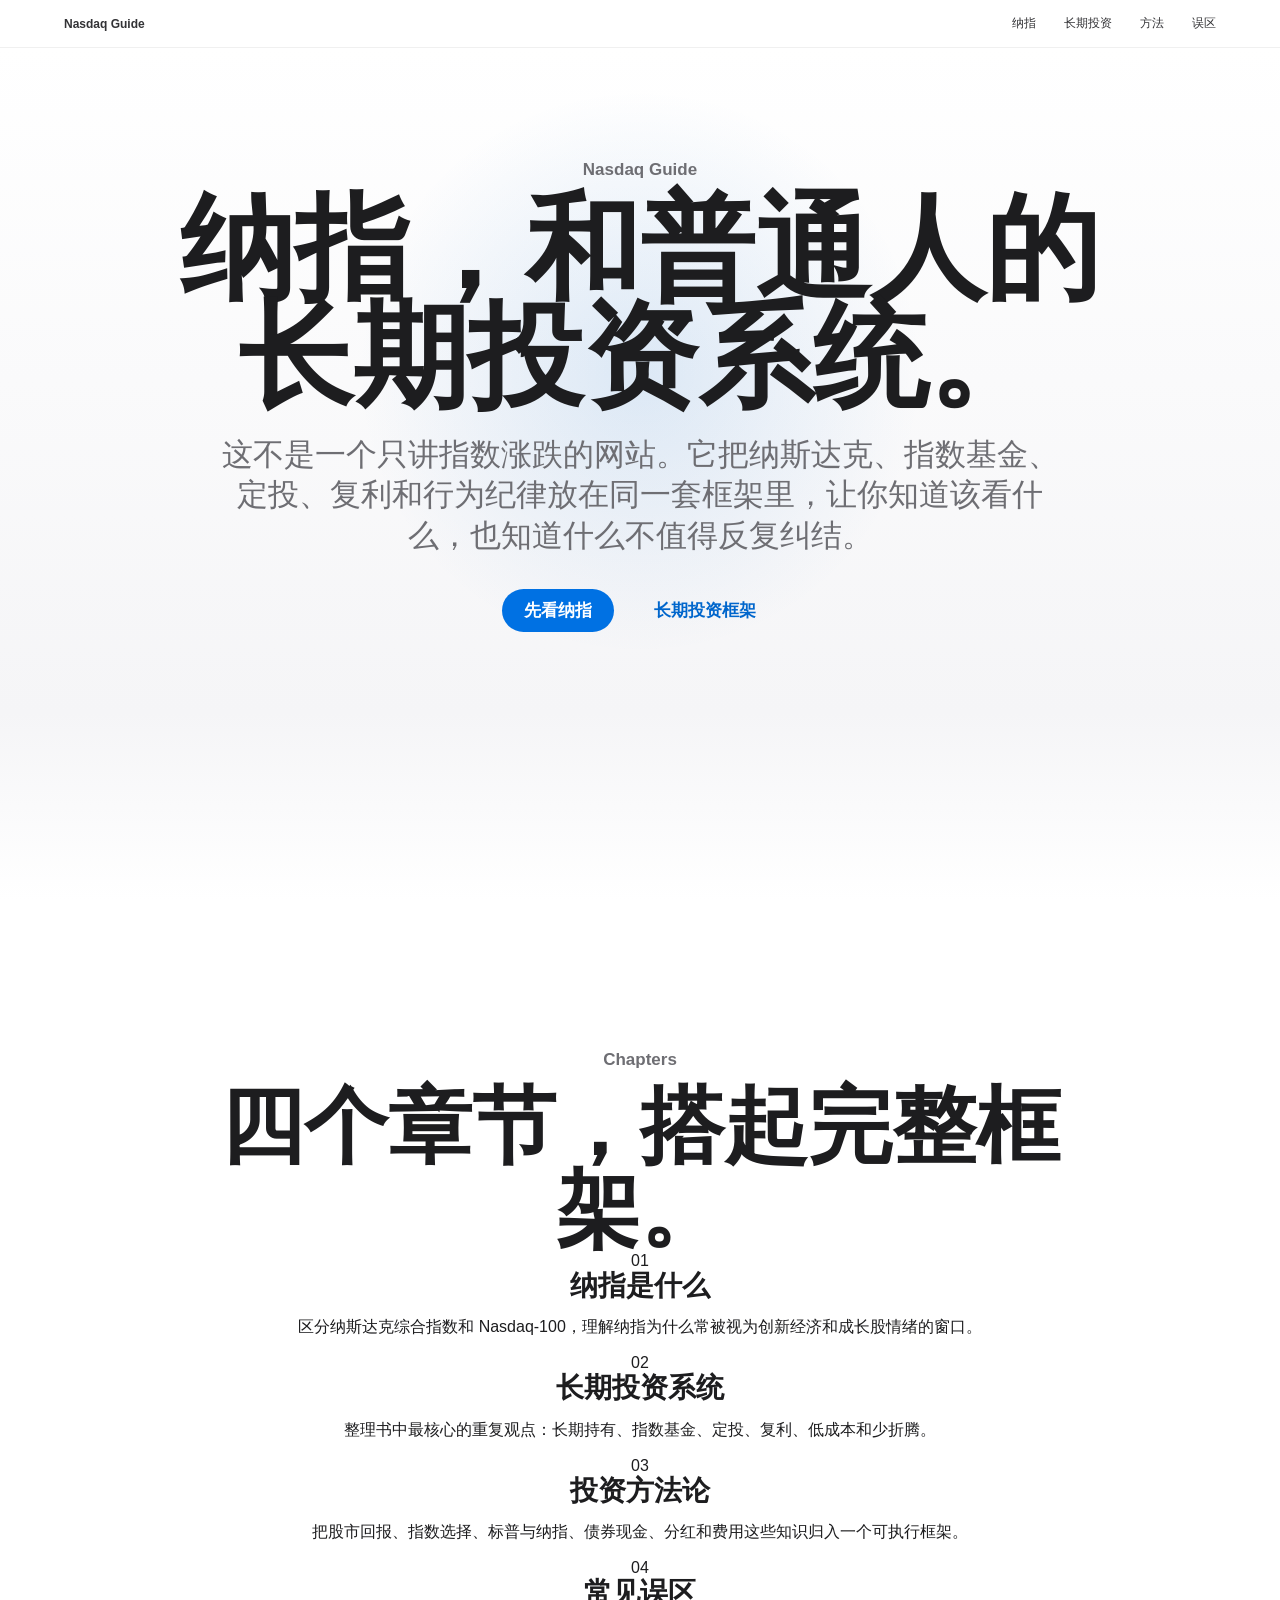
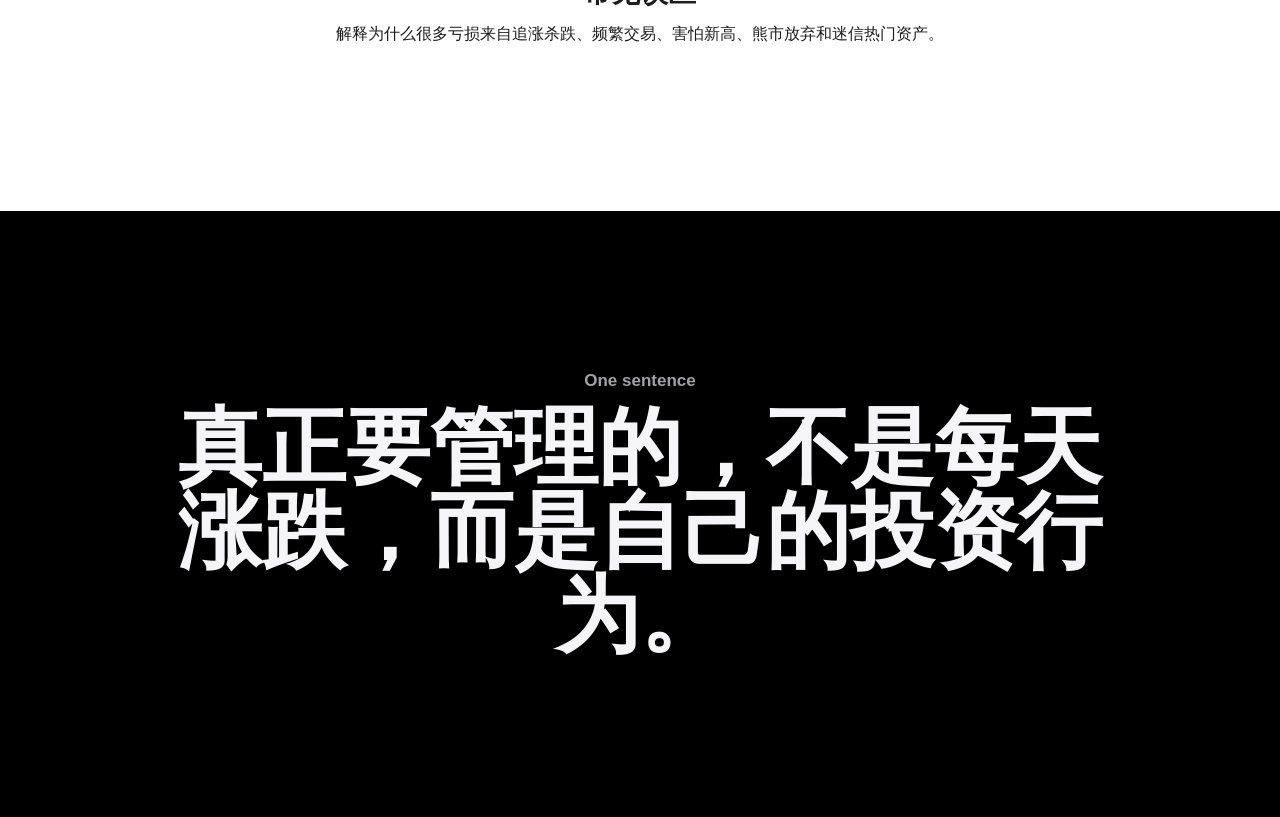
==== commit c4370baa: "Split homepage into chapter hub" ====
--- a/index.html
+++ b/index.html
@@ -4,99 +4,73 @@
     <meta charset="utf-8" />
     <meta name="viewport" content="width=device-width, initial-scale=1" />
     <title>纳指与长期投资 | Nasdaq Guide</title>
-    <meta name="description" content="一个中文单页网站，介绍纳斯达克指数与普通人的长期投资框架。" />
+    <meta
+      name="description"
+      content="一个关于纳斯达克指数、指数基金、定投、复利与长期投资纪律的中文知识站。"
+    />
     <meta property="og:title" content="纳指与长期投资 | Nasdaq Guide" />
-    <meta property="og:description" content="快速看懂纳斯达克指数，以及普通人如何理解指数基金、定投、复利与长期持有。" />
+    <meta
+      property="og:description"
+      content="把纳指放进长期投资系统里理解：指数基金、定投、复利、行为纪律与资产配置。"
+    />
     <meta name="twitter:card" content="summary" />
     <link rel="icon" href="./favicon.svg" />
     <link rel="stylesheet" href="./style.css" />
   </head>
   <body>
     <nav class="nav" aria-label="页面导航">
-      <a class="brand" href="#">Nasdaq Guide</a>
+      <a class="brand" href="./index.html">Nasdaq Guide</a>
       <div>
-        <a href="#overview">概览</a>
-        <a href="#composition">构成</a>
-        <a href="#wealth">长期投资</a>
-        <a href="#timeline">时间线</a>
+        <a href="./nasdaq.html">纳指</a>
+        <a href="./investing.html">长期投资</a>
+        <a href="./playbook.html">方法</a>
+        <a href="./mistakes.html">误区</a>
       </div>
     </nav>
+
     <main>
-      <section class="hero">
+      <section class="hero home-hero">
         <p class="eyebrow">Nasdaq Guide</p>
-        <h1>纳指，创新经济的温度。</h1>
-        <p class="hero-copy">看懂纳斯达克指数，也是在看懂一套更大的长期投资框架：指数基金、定投、复利、低成本决策，以及穿越波动的耐心。</p>
+        <h1>纳指，和普通人的长期投资系统。</h1>
+        <p class="hero-copy">
+          这不是一个只讲指数涨跌的网站。它把纳斯达克、指数基金、定投、复利和行为纪律放在同一套框架里，让你知道该看什么，也知道什么不值得反复纠结。
+        </p>
         <div class="hero-actions">
-          <a class="primary" href="#overview">开始了解</a>
-          <a class="secondary" href="#wealth">长期投资</a>
-        </div>
-        <div class="device" aria-label="纳指趋势视觉图">
-          <div class="device-top"><span>NASDAQ COMPOSITE</span><strong>Innovation pulse</strong></div>
-          <div class="line-chart" aria-hidden="true"><span></span><span></span><span></span><span></span><span></span><span></span><span></span><span></span><span></span><span></span></div>
-          <div class="device-metrics">
-            <div><b>1971</b><small>市场启动</small></div>
-            <div><b>1985</b><small>Nasdaq-100</small></div>
-            <div><b>3000+</b><small>综合指数样本</small></div>
-          </div>
+          <a class="primary" href="./nasdaq.html">先看纳指</a>
+          <a class="secondary" href="./investing.html">长期投资框架</a>
         </div>
       </section>
-      <section id="overview" class="section">
-        <p class="eyebrow">Overview</p>
-        <h2>先分清两个常被混用的“纳指”。</h2>
-        <div class="feature-grid">
-          <article><h3>纳斯达克综合指数</h3><p>覆盖在纳斯达克上市的大量公司，更像一张市场全景图。</p></article>
-          <article><h3>Nasdaq-100</h3><p>聚焦纳斯达克上市的大型非金融公司，更像成长龙头样本篮子。</p></article>
-          <article><h3>日常语境</h3><p>媒体说“纳指”时常混用两者，阅读前最好先确认指的是哪一个。</p></article>
+
+      <section class="section chapters">
+        <p class="eyebrow">Chapters</p>
+        <h2>四个章节，搭起完整框架。</h2>
+        <div class="chapter-grid">
+          <a href="./nasdaq.html">
+            <span>01</span>
+            <h3>纳指是什么</h3>
+            <p>区分纳斯达克综合指数和 Nasdaq-100，理解纳指为什么常被视为创新经济和成长股情绪的窗口。</p>
+          </a>
+          <a href="./investing.html">
+            <span>02</span>
+            <h3>长期投资系统</h3>
+            <p>整理书中最核心的重复观点：长期持有、指数基金、定投、复利、低成本和少折腾。</p>
+          </a>
+          <a href="./playbook.html">
+            <span>03</span>
+            <h3>投资方法论</h3>
+            <p>把股市回报、指数选择、标普与纳指、债券现金、分红和费用这些知识归入一个可执行框架。</p>
+          </a>
+          <a href="./mistakes.html">
+            <span>04</span>
+            <h3>常见误区</h3>
+            <p>解释为什么很多亏损来自追涨杀跌、频繁交易、害怕新高、熊市放弃和迷信热门资产。</p>
+          </a>
         </div>
       </section>
-      <section id="composition" class="section split">
-        <div><p class="eyebrow">Composition</p><h2>它不是科技股的同义词，但它很懂成长股。</h2></div>
-        <p>纳斯达克市场聚集了软件、半导体、互联网平台、云计算、消费科技和医疗创新企业。因此纳指常被用来观察市场对未来增长、利率变化和企业盈利质量的预期。</p>
-      </section>
+
       <section class="contrast">
-        <p class="eyebrow">How to read</p>
-        <h2>指数上涨，不代表所有公司都在上涨。</h2>
-        <div class="contrast-grid">
-          <div><b>权重</b><span>少数巨头可能决定指数的大部分方向。</span></div>
-          <div><b>广度</b><span>看上涨公司数量，判断行情是否健康。</span></div>
-          <div><b>估值</b><span>利率与长期增长预期会放大波动。</span></div>
-        </div>
-      </section>
-      <section id="wealth" class="section wealth">
-        <p class="eyebrow">Long-term investing</p>
-        <h2>普通人的财富捷径，是建立一套少犯错的系统。</h2>
-        <p class="section-copy">真正有用的投资框架，通常并不复杂：持续储蓄，买入低成本指数基金，避免频繁交易，把时间交给复利。</p>
-        <div class="principles">
-          <article><span>01</span><h3>长期持有</h3><p>不要把投资变成预测短期涨跌的游戏。把投资账户当作长期储蓄账户，持续投入，减少无意义操作。</p></article>
-          <article><span>02</span><h3>指数基金</h3><p>普通人很难长期选对个股或基金经理。宽基指数基金用一篮子公司分散风险，成本低，规则清晰。</p></article>
-          <article><span>03</span><h3>定投执行</h3><p>固定时间、固定金额买入，让投资动作自动化。它最大的价值，是在市场恐慌时帮你继续执行计划。</p></article>
-          <article><span>04</span><h3>复利积累</h3><p>财富增长不是靠一次判断，而是靠长期投入、稳定收益和足够长的时间。越早开始，压力越小。</p></article>
-        </div>
-      </section>
-      <section class="section split quiet">
-        <div><p class="eyebrow">Behavior</p><h2>最大的风险，往往不是市场波动。</h2></div>
-        <p>真正拖累普通投资者的，常常是追涨杀跌、恐慌卖出、频繁交易、听信销售建议，以及在最需要坚持计划的时候放弃计划。市场下跌是长期投资的一部分，错误行为才会把临时亏损变成永久亏损。</p>
-      </section>
-      <section id="timeline" class="section">
-        <p class="eyebrow">Timeline</p>
-        <h2>从电子交易市场，到全球成长股风向标。</h2>
-        <div class="timeline">
-          <article><time>1971</time><p>纳斯达克成为早期电子化证券交易市场之一。</p></article>
-          <article><time>1985</time><p>Nasdaq-100 推出，聚焦纳斯达克上市的非金融大型公司。</p></article>
-          <article><time>1990s</time><p>互联网浪潮让纳指成为科技周期的代表性温度计。</p></article>
-          <article><time>2010s</time><p>云计算、移动互联网和平台企业推高大型科技公司的权重。</p></article>
-          <article><time>2020s</time><p>人工智能、半导体和盈利质量成为解读纳指的重要关键词。</p></article>
-        </div>
-      </section>
-      <section id="read" class="section closing">
-        <p class="eyebrow">Reading Notes</p>
-        <h2>把纳指放进长期投资系统里看。</h2>
-        <ol>
-          <li>先区分纳斯达克综合指数和 Nasdaq-100，再讨论配置。</li>
-          <li>标普更宽，纳指更偏成长；二者不是非此即彼。</li>
-          <li>定投解决执行问题，复利解决时间问题，指数基金解决选择问题。</li>
-          <li>真正要管理的不是每天涨跌，而是自己的交易冲动。</li>
-        </ol>
+        <p class="eyebrow">One sentence</p>
+        <h2>真正要管理的，不是每天涨跌，而是自己的投资行为。</h2>
       </section>
     </main>
   </body>
--- a/style.css
+++ b/style.css
@@ -1 +1 @@
-:root{--bg:#fff;--soft:#f5f5f7;--ink:#1d1d1f;--muted:#6e6e73;--blue:#0066cc;--line:#d2d2d7}*{box-sizing:border-box}html{scroll-behavior:smooth}body{margin:0;background:var(--bg);color:var(--ink);font-family:-apple-system,BlinkMacSystemFont,"SF Pro Display","SF Pro Text","PingFang SC","Microsoft YaHei",Arial,sans-serif}a{color:inherit;text-decoration:none}.nav{align-items:center;backdrop-filter:saturate(180%) blur(20px);background:rgba(255,255,255,.82);border-bottom:1px solid rgba(0,0,0,.06);display:flex;height:48px;justify-content:space-between;left:0;padding:0 clamp(18px,5vw,64px);position:sticky;top:0;z-index:10}.brand{font-size:14px;font-weight:700}.nav div{display:flex;gap:clamp(14px,2.4vw,28px)}.nav a{color:#333336;font-size:12px}.hero{background:radial-gradient(circle at 50% 38%,rgba(0,102,204,.12),transparent 34%),linear-gradient(#fff,#f5f5f7 78%,#fff);min-height:calc(100vh - 48px);overflow:hidden;padding:clamp(60px,9vw,112px) clamp(20px,5vw,80px) 64px;text-align:center}.eyebrow{color:var(--muted);font-size:17px;font-weight:700;letter-spacing:0;margin:0 0 14px}h1,h2,h3,p{letter-spacing:0}h1{font-size:clamp(56px,9vw,118px);font-weight:800;line-height:.94;margin:0 auto;max-width:980px}.hero-copy{color:var(--muted);font-size:clamp(21px,2.5vw,31px);font-weight:500;line-height:1.32;margin:24px auto 0;max-width:840px}.hero-actions{display:flex;gap:18px;justify-content:center;margin-top:32px}.primary,.secondary{border-radius:999px;display:inline-flex;font-size:17px;font-weight:600;line-height:1;padding:13px 22px}.primary{background:#0071e3;color:#fff}.secondary{color:var(--blue)}.device{background:linear-gradient(145deg,#1d1d1f,#050505);border-radius:clamp(28px,4vw,46px);box-shadow:0 42px 120px rgba(0,0,0,.26);color:#fff;margin:clamp(54px,7vw,86px) auto 0;max-width:1080px;overflow:hidden;padding:clamp(24px,4vw,44px);position:relative}.device:before{background:linear-gradient(rgba(255,255,255,.08) 1px,transparent 1px),linear-gradient(90deg,rgba(255,255,255,.08) 1px,transparent 1px);background-size:56px 56px;content:"";inset:0;opacity:.45;position:absolute}.device-top,.line-chart,.device-metrics{position:relative;z-index:1}.device-top{display:flex;justify-content:space-between;text-align:left}.device-top span,.device-top strong{color:rgba(255,255,255,.68);font-size:13px}.line-chart{align-items:end;display:grid;gap:clamp(8px,2vw,22px);grid-template-columns:repeat(10,1fr);height:clamp(210px,34vw,380px);margin:46px auto;max-width:880px}.line-chart span{background:linear-gradient(180deg,#8fd8ff,#0071e3);border-radius:999px;min-height:30px}.line-chart span:nth-child(1){height:28%}.line-chart span:nth-child(2){height:36%}.line-chart span:nth-child(3){height:32%}.line-chart span:nth-child(4){height:48%}.line-chart span:nth-child(5){height:44%}.line-chart span:nth-child(6){height:62%}.line-chart span:nth-child(7){height:58%}.line-chart span:nth-child(8){height:76%}.line-chart span:nth-child(9){height:84%}.line-chart span:nth-child(10){height:96%}.device-metrics{border-top:1px solid rgba(255,255,255,.14);display:grid;grid-template-columns:repeat(3,1fr);padding-top:26px}.device-metrics b{display:block;font-size:clamp(32px,5vw,58px);line-height:1}.device-metrics small{color:rgba(255,255,255,.62);display:block;font-size:15px;margin-top:8px}.section{margin:0 auto;max-width:1180px;padding:clamp(78px,12vw,150px) clamp(22px,5vw,64px);text-align:center}h2{font-size:clamp(42px,6.8vw,84px);font-weight:800;line-height:1;margin:0 auto;max-width:980px}.feature-grid{display:grid;gap:18px;grid-template-columns:repeat(3,1fr);margin-top:54px;text-align:left}.feature-grid article{background:var(--soft);border-radius:28px;min-height:260px;padding:32px}h3{font-size:28px;line-height:1.12;margin:0 0 14px}.feature-grid p,.split p,.contrast-grid span,.timeline p,.closing li{color:var(--muted);font-size:19px;line-height:1.52;margin:0}.split{align-items:center;display:grid;gap:64px;grid-template-columns:1fr .8fr;text-align:left}.split h2{margin:0}.contrast{background:#000;color:#f5f5f7;padding:clamp(86px,13vw,160px) clamp(22px,5vw,64px);text-align:center}.contrast h2{max-width:930px}.contrast .eyebrow{color:#a1a1a6}.contrast-grid{display:grid;gap:16px;grid-template-columns:repeat(3,1fr);margin:58px auto 0;max-width:1080px;text-align:left}.contrast-grid div{background:#161617;border-radius:28px;min-height:210px;padding:30px}.contrast-grid b{display:block;font-size:30px;margin-bottom:12px}.contrast-grid span{color:#a1a1a6}.timeline{border-top:1px solid var(--line);margin-top:62px;text-align:left}.timeline article{border-bottom:1px solid var(--line);display:grid;gap:28px;grid-template-columns:140px 1fr;padding:28px 0}.timeline time{color:var(--ink);font-size:24px;font-weight:800}.closing{background:var(--soft);border-radius:42px;margin-bottom:64px}.closing ol{display:grid;gap:14px;list-style:none;margin:48px auto 0;max-width:760px;padding:0;text-align:left}.closing li{background:#fff;border-radius:22px;padding:22px 24px}@media (max-width:820px){.nav div{gap:12px}.nav a{font-size:11px}.hero{padding-top:54px}h1{font-size:52px}.hero-copy{font-size:21px}.hero-actions,.device-top{flex-direction:column}.feature-grid,.split,.contrast-grid,.device-metrics{grid-template-columns:1fr}.timeline article{grid-template-columns:1fr}.device{border-radius:28px}}
+:root{--bg:#fff;--soft:#f5f5f7;--ink:#1d1d1f;--muted:#6e6e73;--blue:#0066cc;--line:#d2d2d7}*{box-sizing:border-box}html{scroll-behavior:smooth}body{margin:0;background:var(--bg);color:var(--ink);font-family:-apple-system,BlinkMacSystemFont,"SF Pro Display","SF Pro Text","PingFang SC","Microsoft YaHei",Arial,sans-serif}a{color:inherit;text-decoration:none}.nav{align-items:center;backdrop-filter:saturate(180%) blur(20px);background:rgba(255,255,255,.82);border-bottom:1px solid rgba(0,0,0,.06);display:flex;height:48px;justify-content:space-between;left:0;padding:0 clamp(18px,5vw,64px);position:sticky;top:0;z-index:10}.brand{font-size:14px;font-weight:700}.nav div{display:flex;gap:clamp(14px,2.4vw,28px)}.nav a{color:#333336;font-size:12px}.hero{background:radial-gradient(circle at 50% 38%,rgba(0,102,204,.12),transparent 34%),linear-gradient(#fff,#f5f5f7 78%,#fff);min-height:calc(100vh - 48px);overflow:hidden;padding:clamp(60px,9vw,112px) clamp(20px,5vw,80px) 64px;text-align:center}.eyebrow{color:var(--muted);font-size:17px;font-weight:700;letter-spacing:0;margin:0 0 14px}h1,h2,h3,p{letter-spacing:0}h1{font-size:clamp(56px,9vw,118px);font-weight:800;line-height:.94;margin:0 auto;max-width:980px}.hero-copy{color:var(--muted);font-size:clamp(21px,2.5vw,31px);font-weight:500;line-height:1.32;margin:24px auto 0;max-width:840px}.hero-actions{display:flex;gap:18px;justify-content:center;margin-top:32px}.primary,.secondary{border-radius:999px;display:inline-flex;font-size:17px;font-weight:600;line-height:1;padding:13px 22px}.primary{background:#0071e3;color:#fff}.secondary{color:var(--blue)}.device{background:linear-gradient(145deg,#1d1d1f,#050505);border-radius:clamp(28px,4vw,46px);box-shadow:0 42px 120px rgba(0,0,0,.26);color:#fff;margin:clamp(54px,7vw,86px) auto 0;max-width:1080px;overflow:hidden;padding:clamp(24px,4vw,44px);position:relative}.device:before{background:linear-gradient(rgba(255,255,255,.08) 1px,transparent 1px),linear-gradient(90deg,rgba(255,255,255,.08) 1px,transparent 1px);background-size:56px 56px;content:"";inset:0;opacity:.45;position:absolute}.device-top,.line-chart,.device-metrics{position:relative;z-index:1}.device-top{display:flex;justify-content:space-between;text-align:left}.device-top span,.device-top strong{color:rgba(255,255,255,.68);font-size:13px}.line-chart{align-items:end;display:grid;gap:clamp(8px,2vw,22px);grid-template-columns:repeat(10,1fr);height:clamp(210px,34vw,380px);margin:46px auto;max-width:880px}.line-chart span{background:linear-gradient(180deg,#8fd8ff,#0071e3);border-radius:999px;min-height:30px}.line-chart span:nth-child(1){height:28%}.line-chart span:nth-child(2){height:36%}.line-chart span:nth-child(3){height:32%}.line-chart span:nth-child(4){height:48%}.line-chart span:nth-child(5){height:44%}.line-chart span:nth-child(6){height:62%}.line-chart span:nth-child(7){height:58%}.line-chart span:nth-child(8){height:76%}.line-chart span:nth-child(9){height:84%}.line-chart span:nth-child(10){height:96%}.device-metrics{border-top:1px solid rgba(255,255,255,.14);display:grid;grid-template-columns:repeat(3,1fr);padding-top:26px}.device-metrics b{display:block;font-size:clamp(32px,5vw,58px);line-height:1}.device-metrics small{color:rgba(255,255,255,.62);display:block;font-size:15px;margin-top:8px}.section{margin:0 auto;max-width:1180px;padding:clamp(78px,12vw,150px) clamp(22px,5vw,64px);text-align:center}h2{font-size:clamp(42px,6.8vw,84px);font-weight:800;line-height:1;margin:0 auto;max-width:980px}.feature-grid{display:grid;gap:18px;grid-template-columns:repeat(3,1fr);margin-top:54px;text-align:left}.feature-grid article{background:var(--soft);border-radius:28px;min-height:260px;padding:32px}h3{font-size:28px;line-height:1.12;margin:0 0 14px}.feature-grid p,.split p,.section-copy,.contrast-grid span,.timeline p,.closing li{color:var(--muted);font-size:19px;line-height:1.52;margin:0}.section-copy{font-size:clamp(21px,2.6vw,30px);font-weight:500;line-height:1.35;margin:26px auto 0;max-width:860px}.wealth{max-width:1240px}.principles{display:grid;gap:18px;grid-template-columns:repeat(4,1fr);margin-top:58px;text-align:left}.principles article{background:var(--soft);border-radius:28px;min-height:320px;padding:30px}.principles span{color:var(--blue);display:block;font-size:14px;font-weight:800;margin-bottom:46px}.quiet{background:linear-gradient(180deg,#fff,var(--soft));border-radius:42px}.split{align-items:center;display:grid;gap:64px;grid-template-columns:1fr .8fr;text-align:left}.split h2{margin:0}.contrast{background:#000;color:#f5f5f7;padding:clamp(86px,13vw,160px) clamp(22px,5vw,64px);text-align:center}.contrast h2{max-width:930px}.contrast .eyebrow{color:#a1a1a6}.contrast-grid{display:grid;gap:16px;grid-template-columns:repeat(3,1fr);margin:58px auto 0;max-width:1080px;text-align:left}.contrast-grid div{background:#161617;border-radius:28px;min-height:210px;padding:30px}.contrast-grid b{display:block;font-size:30px;margin-bottom:12px}.contrast-grid span{color:#a1a1a6}.timeline{border-top:1px solid var(--line);margin-top:62px;text-align:left}.timeline article{border-bottom:1px solid var(--line);display:grid;gap:28px;grid-template-columns:140px 1fr;padding:28px 0}.timeline time{color:var(--ink);font-size:24px;font-weight:800}.closing{background:var(--soft);border-radius:42px;margin-bottom:64px}.closing ol{display:grid;gap:14px;list-style:none;margin:48px auto 0;max-width:760px;padding:0;text-align:left}.closing li{background:#fff;border-radius:22px;padding:22px 24px}@media (max-width:820px){.nav div{gap:12px}.nav a{font-size:11px}.hero{padding-top:54px}h1{font-size:52px}.hero-copy{font-size:21px}.hero-actions,.device-top{flex-direction:column}.feature-grid,.split,.contrast-grid,.device-metrics,.principles{grid-template-columns:1fr}.timeline article{grid-template-columns:1fr}.device{border-radius:28px}}
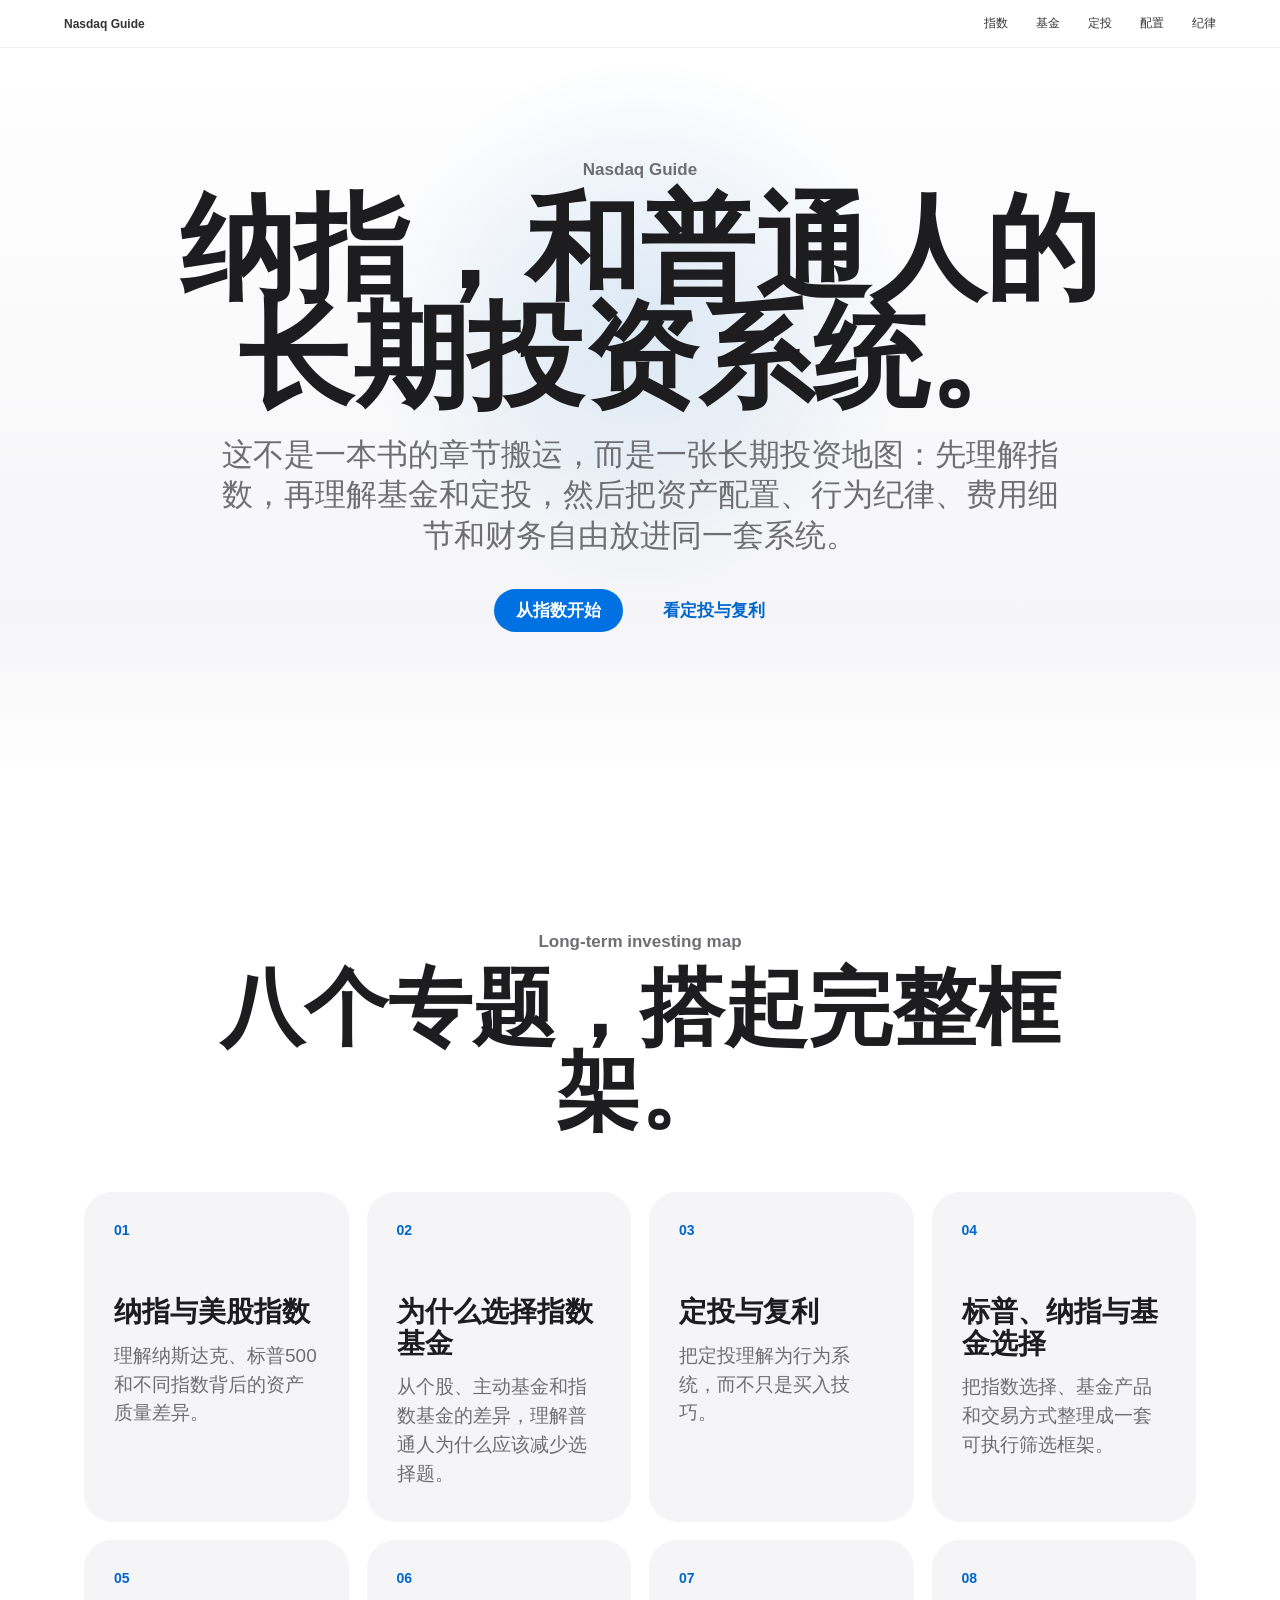
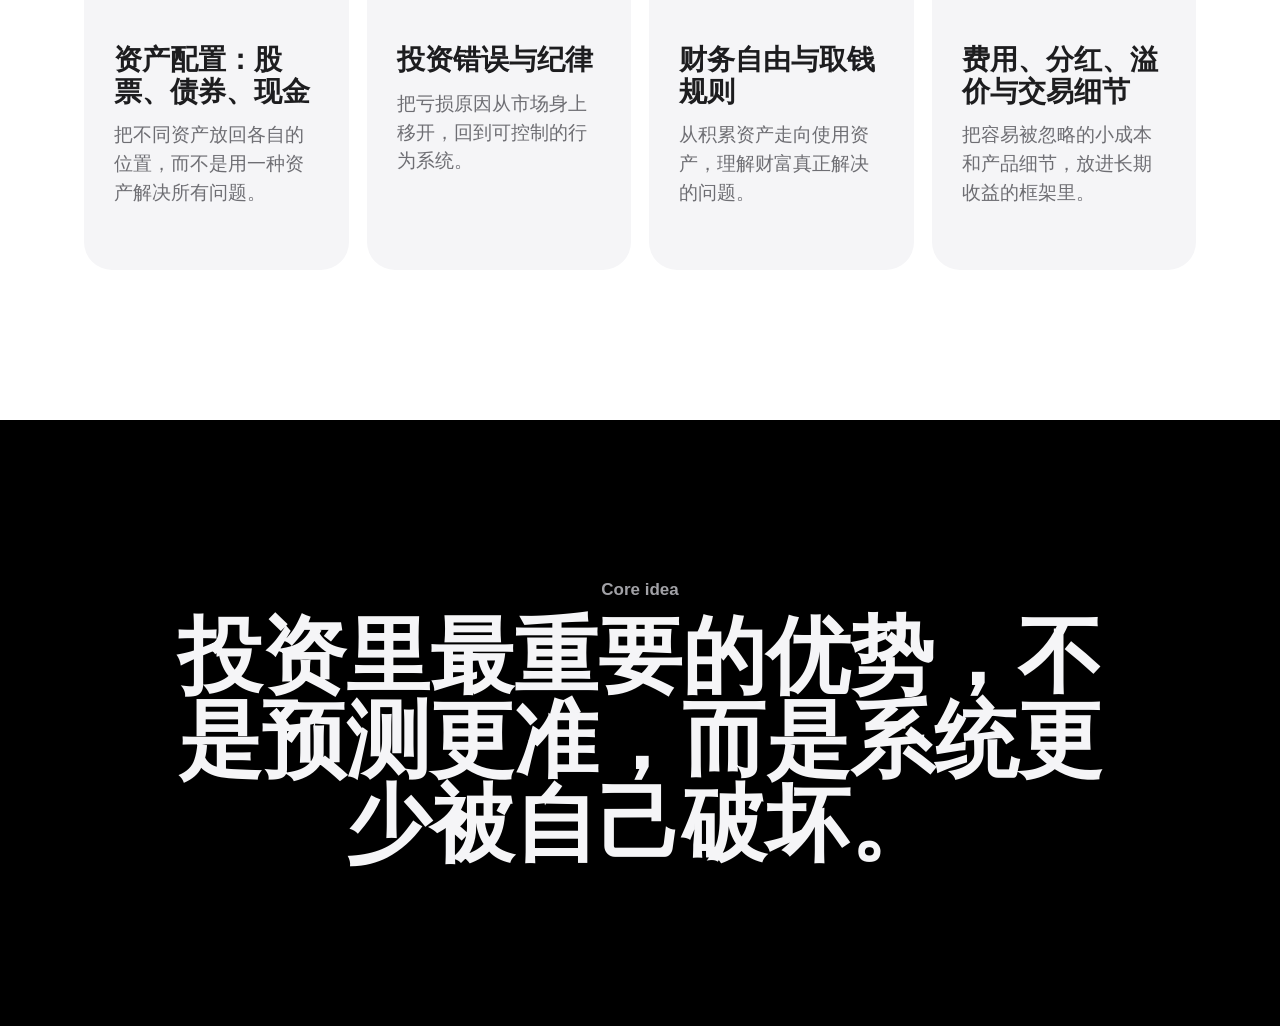
==== commit effa2ac7: "Expand homepage to eight-topic map" ====
--- a/index.html
+++ b/index.html
@@ -4,16 +4,7 @@
     <meta charset="utf-8" />
     <meta name="viewport" content="width=device-width, initial-scale=1" />
     <title>纳指与长期投资 | Nasdaq Guide</title>
-    <meta
-      name="description"
-      content="一个关于纳斯达克指数、指数基金、定投、复利与长期投资纪律的中文知识站。"
-    />
-    <meta property="og:title" content="纳指与长期投资 | Nasdaq Guide" />
-    <meta
-      property="og:description"
-      content="把纳指放进长期投资系统里理解：指数基金、定投、复利、行为纪律与资产配置。"
-    />
-    <meta name="twitter:card" content="summary" />
+    <meta name="description" content="一个关于纳斯达克指数、指数基金、定投、复利、资产配置与投资纪律的中文知识站。" />
     <link rel="icon" href="./favicon.svg" />
     <link rel="stylesheet" href="./style.css" />
   </head>
@@ -21,56 +12,76 @@
     <nav class="nav" aria-label="页面导航">
       <a class="brand" href="./index.html">Nasdaq Guide</a>
       <div>
-        <a href="./nasdaq.html">纳指</a>
-        <a href="./investing.html">长期投资</a>
-        <a href="./playbook.html">方法</a>
-        <a href="./mistakes.html">误区</a>
+        <a href="./nasdaq.html">指数</a>
+        <a href="./investing.html">基金</a>
+        <a href="./dca.html">定投</a>
+        <a href="./allocation.html">配置</a>
+        <a href="./mistakes.html">纪律</a>
       </div>
     </nav>
-
     <main>
       <section class="hero home-hero">
         <p class="eyebrow">Nasdaq Guide</p>
         <h1>纳指，和普通人的长期投资系统。</h1>
         <p class="hero-copy">
-          这不是一个只讲指数涨跌的网站。它把纳斯达克、指数基金、定投、复利和行为纪律放在同一套框架里，让你知道该看什么，也知道什么不值得反复纠结。
+          这不是一本书的章节搬运，而是一张长期投资地图：先理解指数，再理解基金和定投，然后把资产配置、行为纪律、费用细节和财务自由放进同一套系统。
         </p>
         <div class="hero-actions">
-          <a class="primary" href="./nasdaq.html">先看纳指</a>
-          <a class="secondary" href="./investing.html">长期投资框架</a>
+          <a class="primary" href="./nasdaq.html">从指数开始</a>
+          <a class="secondary" href="./dca.html">看定投与复利</a>
         </div>
       </section>
 
       <section class="section chapters">
-        <p class="eyebrow">Chapters</p>
-        <h2>四个章节，搭起完整框架。</h2>
-        <div class="chapter-grid">
+        <p class="eyebrow">Long-term investing map</p>
+        <h2>八个专题，搭起完整框架。</h2>
+        <div class="chapter-grid expanded-grid">
           <a href="./nasdaq.html">
             <span>01</span>
-            <h3>纳指是什么</h3>
-            <p>区分纳斯达克综合指数和 Nasdaq-100，理解纳指为什么常被视为创新经济和成长股情绪的窗口。</p>
+            <h3>纳指与美股指数</h3>
+            <p>理解纳斯达克、标普500和不同指数背后的资产质量差异。</p>
           </a>
           <a href="./investing.html">
             <span>02</span>
-            <h3>长期投资系统</h3>
-            <p>整理书中最核心的重复观点：长期持有、指数基金、定投、复利、低成本和少折腾。</p>
+            <h3>为什么选择指数基金</h3>
+            <p>从个股、主动基金和指数基金的差异，理解普通人为什么应该减少选择题。</p>
+          </a>
+          <a href="./dca.html">
+            <span>03</span>
+            <h3>定投与复利</h3>
+            <p>把定投理解为行为系统，而不只是买入技巧。</p>
           </a>
           <a href="./playbook.html">
-            <span>03</span>
-            <h3>投资方法论</h3>
-            <p>把股市回报、指数选择、标普与纳指、债券现金、分红和费用这些知识归入一个可执行框架。</p>
+            <span>04</span>
+            <h3>标普、纳指与基金选择</h3>
+            <p>把指数选择、基金产品和交易方式整理成一套可执行筛选框架。</p>
+          </a>
+          <a href="./allocation.html">
+            <span>05</span>
+            <h3>资产配置：股票、债券、现金</h3>
+            <p>把不同资产放回各自的位置，而不是用一种资产解决所有问题。</p>
           </a>
           <a href="./mistakes.html">
-            <span>04</span>
-            <h3>常见误区</h3>
-            <p>解释为什么很多亏损来自追涨杀跌、频繁交易、害怕新高、熊市放弃和迷信热门资产。</p>
+            <span>06</span>
+            <h3>投资错误与纪律</h3>
+            <p>把亏损原因从市场身上移开，回到可控制的行为系统。</p>
+          </a>
+          <a href="./freedom.html">
+            <span>07</span>
+            <h3>财务自由与取钱规则</h3>
+            <p>从积累资产走向使用资产，理解财富真正解决的问题。</p>
+          </a>
+          <a href="./details.html">
+            <span>08</span>
+            <h3>费用、分红、溢价与交易细节</h3>
+            <p>把容易被忽略的小成本和产品细节，放进长期收益的框架里。</p>
           </a>
         </div>
       </section>
 
       <section class="contrast">
-        <p class="eyebrow">One sentence</p>
-        <h2>真正要管理的，不是每天涨跌，而是自己的投资行为。</h2>
+        <p class="eyebrow">Core idea</p>
+        <h2>投资里最重要的优势，不是预测更准，而是系统更少被自己破坏。</h2>
       </section>
     </main>
   </body>
--- a/style.css
+++ b/style.css
@@ -1 +1,576 @@
-:root{--bg:#fff;--soft:#f5f5f7;--ink:#1d1d1f;--muted:#6e6e73;--blue:#0066cc;--line:#d2d2d7}*{box-sizing:border-box}html{scroll-behavior:smooth}body{margin:0;background:var(--bg);color:var(--ink);font-family:-apple-system,BlinkMacSystemFont,"SF Pro Display","SF Pro Text","PingFang SC","Microsoft YaHei",Arial,sans-serif}a{color:inherit;text-decoration:none}.nav{align-items:center;backdrop-filter:saturate(180%) blur(20px);background:rgba(255,255,255,.82);border-bottom:1px solid rgba(0,0,0,.06);display:flex;height:48px;justify-content:space-between;left:0;padding:0 clamp(18px,5vw,64px);position:sticky;top:0;z-index:10}.brand{font-size:14px;font-weight:700}.nav div{display:flex;gap:clamp(14px,2.4vw,28px)}.nav a{color:#333336;font-size:12px}.hero{background:radial-gradient(circle at 50% 38%,rgba(0,102,204,.12),transparent 34%),linear-gradient(#fff,#f5f5f7 78%,#fff);min-height:calc(100vh - 48px);overflow:hidden;padding:clamp(60px,9vw,112px) clamp(20px,5vw,80px) 64px;text-align:center}.eyebrow{color:var(--muted);font-size:17px;font-weight:700;letter-spacing:0;margin:0 0 14px}h1,h2,h3,p{letter-spacing:0}h1{font-size:clamp(56px,9vw,118px);font-weight:800;line-height:.94;margin:0 auto;max-width:980px}.hero-copy{color:var(--muted);font-size:clamp(21px,2.5vw,31px);font-weight:500;line-height:1.32;margin:24px auto 0;max-width:840px}.hero-actions{display:flex;gap:18px;justify-content:center;margin-top:32px}.primary,.secondary{border-radius:999px;display:inline-flex;font-size:17px;font-weight:600;line-height:1;padding:13px 22px}.primary{background:#0071e3;color:#fff}.secondary{color:var(--blue)}.device{background:linear-gradient(145deg,#1d1d1f,#050505);border-radius:clamp(28px,4vw,46px);box-shadow:0 42px 120px rgba(0,0,0,.26);color:#fff;margin:clamp(54px,7vw,86px) auto 0;max-width:1080px;overflow:hidden;padding:clamp(24px,4vw,44px);position:relative}.device:before{background:linear-gradient(rgba(255,255,255,.08) 1px,transparent 1px),linear-gradient(90deg,rgba(255,255,255,.08) 1px,transparent 1px);background-size:56px 56px;content:"";inset:0;opacity:.45;position:absolute}.device-top,.line-chart,.device-metrics{position:relative;z-index:1}.device-top{display:flex;justify-content:space-between;text-align:left}.device-top span,.device-top strong{color:rgba(255,255,255,.68);font-size:13px}.line-chart{align-items:end;display:grid;gap:clamp(8px,2vw,22px);grid-template-columns:repeat(10,1fr);height:clamp(210px,34vw,380px);margin:46px auto;max-width:880px}.line-chart span{background:linear-gradient(180deg,#8fd8ff,#0071e3);border-radius:999px;min-height:30px}.line-chart span:nth-child(1){height:28%}.line-chart span:nth-child(2){height:36%}.line-chart span:nth-child(3){height:32%}.line-chart span:nth-child(4){height:48%}.line-chart span:nth-child(5){height:44%}.line-chart span:nth-child(6){height:62%}.line-chart span:nth-child(7){height:58%}.line-chart span:nth-child(8){height:76%}.line-chart span:nth-child(9){height:84%}.line-chart span:nth-child(10){height:96%}.device-metrics{border-top:1px solid rgba(255,255,255,.14);display:grid;grid-template-columns:repeat(3,1fr);padding-top:26px}.device-metrics b{display:block;font-size:clamp(32px,5vw,58px);line-height:1}.device-metrics small{color:rgba(255,255,255,.62);display:block;font-size:15px;margin-top:8px}.section{margin:0 auto;max-width:1180px;padding:clamp(78px,12vw,150px) clamp(22px,5vw,64px);text-align:center}h2{font-size:clamp(42px,6.8vw,84px);font-weight:800;line-height:1;margin:0 auto;max-width:980px}.feature-grid{display:grid;gap:18px;grid-template-columns:repeat(3,1fr);margin-top:54px;text-align:left}.feature-grid article{background:var(--soft);border-radius:28px;min-height:260px;padding:32px}h3{font-size:28px;line-height:1.12;margin:0 0 14px}.feature-grid p,.split p,.section-copy,.contrast-grid span,.timeline p,.closing li{color:var(--muted);font-size:19px;line-height:1.52;margin:0}.section-copy{font-size:clamp(21px,2.6vw,30px);font-weight:500;line-height:1.35;margin:26px auto 0;max-width:860px}.wealth{max-width:1240px}.principles{display:grid;gap:18px;grid-template-columns:repeat(4,1fr);margin-top:58px;text-align:left}.principles article{background:var(--soft);border-radius:28px;min-height:320px;padding:30px}.principles span{color:var(--blue);display:block;font-size:14px;font-weight:800;margin-bottom:46px}.quiet{background:linear-gradient(180deg,#fff,var(--soft));border-radius:42px}.split{align-items:center;display:grid;gap:64px;grid-template-columns:1fr .8fr;text-align:left}.split h2{margin:0}.contrast{background:#000;color:#f5f5f7;padding:clamp(86px,13vw,160px) clamp(22px,5vw,64px);text-align:center}.contrast h2{max-width:930px}.contrast .eyebrow{color:#a1a1a6}.contrast-grid{display:grid;gap:16px;grid-template-columns:repeat(3,1fr);margin:58px auto 0;max-width:1080px;text-align:left}.contrast-grid div{background:#161617;border-radius:28px;min-height:210px;padding:30px}.contrast-grid b{display:block;font-size:30px;margin-bottom:12px}.contrast-grid span{color:#a1a1a6}.timeline{border-top:1px solid var(--line);margin-top:62px;text-align:left}.timeline article{border-bottom:1px solid var(--line);display:grid;gap:28px;grid-template-columns:140px 1fr;padding:28px 0}.timeline time{color:var(--ink);font-size:24px;font-weight:800}.closing{background:var(--soft);border-radius:42px;margin-bottom:64px}.closing ol{display:grid;gap:14px;list-style:none;margin:48px auto 0;max-width:760px;padding:0;text-align:left}.closing li{background:#fff;border-radius:22px;padding:22px 24px}@media (max-width:820px){.nav div{gap:12px}.nav a{font-size:11px}.hero{padding-top:54px}h1{font-size:52px}.hero-copy{font-size:21px}.hero-actions,.device-top{flex-direction:column}.feature-grid,.split,.contrast-grid,.device-metrics,.principles{grid-template-columns:1fr}.timeline article{grid-template-columns:1fr}.device{border-radius:28px}}
+:root {
+  --bg: #ffffff;
+  --soft: #f5f5f7;
+  --ink: #1d1d1f;
+  --muted: #6e6e73;
+  --blue: #0066cc;
+  --line: #d2d2d7;
+}
+
+* {
+  box-sizing: border-box;
+}
+
+html {
+  scroll-behavior: smooth;
+}
+
+body {
+  margin: 0;
+  background: var(--bg);
+  color: var(--ink);
+  font-family: -apple-system, BlinkMacSystemFont, "SF Pro Display", "SF Pro Text",
+    "PingFang SC", "Microsoft YaHei", Arial, sans-serif;
+}
+
+a {
+  color: inherit;
+  text-decoration: none;
+}
+
+.nav {
+  align-items: center;
+  backdrop-filter: saturate(180%) blur(20px);
+  background: rgba(255, 255, 255, 0.82);
+  border-bottom: 1px solid rgba(0, 0, 0, 0.06);
+  display: flex;
+  height: 48px;
+  justify-content: space-between;
+  left: 0;
+  padding: 0 clamp(18px, 5vw, 64px);
+  position: sticky;
+  top: 0;
+  z-index: 10;
+}
+
+.brand {
+  font-size: 14px;
+  font-weight: 700;
+}
+
+.nav div {
+  display: flex;
+  gap: clamp(14px, 2.4vw, 28px);
+}
+
+.nav a {
+  color: #333336;
+  font-size: 12px;
+}
+
+.hero {
+  background:
+    radial-gradient(circle at 50% 38%, rgba(0, 102, 204, 0.12), transparent 34%),
+    linear-gradient(#fff, #f5f5f7 78%, #fff);
+  min-height: calc(100vh - 48px);
+  overflow: hidden;
+  padding: clamp(60px, 9vw, 112px) clamp(20px, 5vw, 80px) 64px;
+  text-align: center;
+}
+
+.home-hero {
+  min-height: auto;
+  padding-bottom: clamp(82px, 12vw, 150px);
+}
+
+.page-hero {
+  background:
+    radial-gradient(circle at 50% 18%, rgba(0, 102, 204, 0.1), transparent 30%),
+    linear-gradient(#fff, var(--soft));
+  padding: clamp(72px, 11vw, 150px) clamp(22px, 5vw, 64px);
+  text-align: center;
+}
+
+.page-hero h1 {
+  font-size: clamp(58px, 9vw, 116px);
+}
+
+.page-hero p:not(.eyebrow) {
+  color: var(--muted);
+  font-size: clamp(21px, 2.5vw, 30px);
+  font-weight: 500;
+  line-height: 1.35;
+  margin: 24px auto 0;
+  max-width: 860px;
+}
+
+.eyebrow {
+  color: var(--muted);
+  font-size: 17px;
+  font-weight: 700;
+  letter-spacing: 0;
+  margin: 0 0 14px;
+}
+
+h1,
+h2,
+h3,
+p {
+  letter-spacing: 0;
+}
+
+h1 {
+  font-size: clamp(56px, 9vw, 118px);
+  font-weight: 800;
+  line-height: 0.94;
+  margin: 0 auto;
+  max-width: 980px;
+}
+
+.hero-copy {
+  color: var(--muted);
+  font-size: clamp(21px, 2.5vw, 31px);
+  font-weight: 500;
+  line-height: 1.32;
+  margin: 24px auto 0;
+  max-width: 840px;
+}
+
+.hero-actions {
+  display: flex;
+  gap: 18px;
+  justify-content: center;
+  margin-top: 32px;
+}
+
+.primary,
+.secondary {
+  border-radius: 999px;
+  display: inline-flex;
+  font-size: 17px;
+  font-weight: 600;
+  line-height: 1;
+  padding: 13px 22px;
+}
+
+.primary {
+  background: #0071e3;
+  color: #fff;
+}
+
+.secondary {
+  color: var(--blue);
+}
+
+.device {
+  background: linear-gradient(145deg, #1d1d1f, #050505);
+  border-radius: clamp(28px, 4vw, 46px);
+  box-shadow: 0 42px 120px rgba(0, 0, 0, 0.26);
+  color: #fff;
+  margin: clamp(54px, 7vw, 86px) auto 0;
+  max-width: 1080px;
+  overflow: hidden;
+  padding: clamp(24px, 4vw, 44px);
+  position: relative;
+}
+
+.device::before {
+  background:
+    linear-gradient(rgba(255, 255, 255, 0.08) 1px, transparent 1px),
+    linear-gradient(90deg, rgba(255, 255, 255, 0.08) 1px, transparent 1px);
+  background-size: 56px 56px;
+  content: "";
+  inset: 0;
+  opacity: 0.45;
+  position: absolute;
+}
+
+.device-top,
+.line-chart,
+.device-metrics {
+  position: relative;
+  z-index: 1;
+}
+
+.device-top {
+  display: flex;
+  justify-content: space-between;
+  text-align: left;
+}
+
+.device-top span,
+.device-top strong {
+  color: rgba(255, 255, 255, 0.68);
+  font-size: 13px;
+}
+
+.line-chart {
+  align-items: end;
+  display: grid;
+  gap: clamp(8px, 2vw, 22px);
+  grid-template-columns: repeat(10, 1fr);
+  height: clamp(210px, 34vw, 380px);
+  margin: 46px auto;
+  max-width: 880px;
+}
+
+.line-chart span {
+  background: linear-gradient(180deg, #8fd8ff, #0071e3);
+  border-radius: 999px;
+  min-height: 30px;
+}
+
+.line-chart span:nth-child(1) { height: 28%; }
+.line-chart span:nth-child(2) { height: 36%; }
+.line-chart span:nth-child(3) { height: 32%; }
+.line-chart span:nth-child(4) { height: 48%; }
+.line-chart span:nth-child(5) { height: 44%; }
+.line-chart span:nth-child(6) { height: 62%; }
+.line-chart span:nth-child(7) { height: 58%; }
+.line-chart span:nth-child(8) { height: 76%; }
+.line-chart span:nth-child(9) { height: 84%; }
+.line-chart span:nth-child(10) { height: 96%; }
+
+.device-metrics {
+  border-top: 1px solid rgba(255, 255, 255, 0.14);
+  display: grid;
+  grid-template-columns: repeat(3, 1fr);
+  padding-top: 26px;
+}
+
+.device-metrics b {
+  display: block;
+  font-size: clamp(32px, 5vw, 58px);
+  line-height: 1;
+}
+
+.device-metrics small {
+  color: rgba(255, 255, 255, 0.62);
+  display: block;
+  font-size: 15px;
+  margin-top: 8px;
+}
+
+.section {
+  margin: 0 auto;
+  max-width: 1180px;
+  padding: clamp(78px, 12vw, 150px) clamp(22px, 5vw, 64px);
+  text-align: center;
+}
+
+h2 {
+  font-size: clamp(42px, 6.8vw, 84px);
+  font-weight: 800;
+  line-height: 1;
+  margin: 0 auto;
+  max-width: 980px;
+}
+
+.feature-grid {
+  display: grid;
+  gap: 18px;
+  grid-template-columns: repeat(3, 1fr);
+  margin-top: 54px;
+  text-align: left;
+}
+
+.chapters {
+  max-width: 1240px;
+}
+
+.chapter-grid {
+  display: grid;
+  gap: 18px;
+  grid-template-columns: repeat(4, 1fr);
+  margin-top: 58px;
+  text-align: left;
+}
+
+.chapter-grid a {
+  background: var(--soft);
+  border-radius: 28px;
+  display: block;
+  min-height: 330px;
+  padding: 30px;
+  transition: transform 180ms ease, box-shadow 180ms ease;
+}
+
+.chapter-grid a:hover {
+  box-shadow: 0 24px 54px rgba(0, 0, 0, 0.08);
+  transform: translateY(-3px);
+}
+
+.chapter-grid span {
+  color: var(--blue);
+  display: block;
+  font-size: 14px;
+  font-weight: 800;
+  margin-bottom: 58px;
+}
+
+.feature-grid article {
+  background: var(--soft);
+  border-radius: 28px;
+  min-height: 260px;
+  padding: 32px;
+}
+
+h3 {
+  font-size: 28px;
+  line-height: 1.12;
+  margin: 0 0 14px;
+}
+
+.feature-grid p,
+.chapter-grid p,
+.split p,
+.section-copy,
+.contrast-grid span,
+.timeline p,
+.closing li {
+  color: var(--muted);
+  font-size: 19px;
+  line-height: 1.52;
+  margin: 0;
+}
+
+.section-copy {
+  font-size: clamp(21px, 2.6vw, 30px);
+  font-weight: 500;
+  line-height: 1.35;
+  margin: 26px auto 0;
+  max-width: 860px;
+}
+
+.wealth {
+  max-width: 1240px;
+}
+
+.principles {
+  display: grid;
+  gap: 18px;
+  grid-template-columns: repeat(4, 1fr);
+  margin-top: 58px;
+  text-align: left;
+}
+
+.principles article {
+  background: var(--soft);
+  border-radius: 28px;
+  min-height: 320px;
+  padding: 30px;
+}
+
+.principles span {
+  color: var(--blue);
+  display: block;
+  font-size: 14px;
+  font-weight: 800;
+  margin-bottom: 46px;
+}
+
+.deep-dive {
+  max-width: 1240px;
+}
+
+.knowledge-grid,
+.mistake-list {
+  display: grid;
+  gap: 18px;
+  grid-template-columns: repeat(3, 1fr);
+  margin-top: 58px;
+  text-align: left;
+}
+
+.knowledge-grid article,
+.mistake-list article {
+  background: var(--soft);
+  border-radius: 28px;
+  min-height: 250px;
+  padding: 30px;
+}
+
+.knowledge-grid h3 {
+  margin-bottom: 18px;
+}
+
+.framework {
+  padding-top: 34px;
+}
+
+.matrix {
+  border-top: 1px solid var(--line);
+  margin-top: 62px;
+  text-align: left;
+}
+
+.matrix article {
+  align-items: center;
+  border-bottom: 1px solid var(--line);
+  display: grid;
+  gap: 32px;
+  grid-template-columns: 240px 1fr;
+  padding: 28px 0;
+}
+
+.matrix span,
+.mistake-list b {
+  color: var(--ink);
+  display: block;
+  font-size: 24px;
+  font-weight: 800;
+}
+
+.matrix p,
+.mistake-list p,
+.knowledge-grid p {
+  color: var(--muted);
+  font-size: 19px;
+  line-height: 1.52;
+  margin: 0;
+}
+
+.mistakes {
+  max-width: 1240px;
+}
+
+.mistake-list b {
+  margin-bottom: 16px;
+}
+
+.quiet {
+  background: linear-gradient(180deg, #fff, var(--soft));
+  border-radius: 42px;
+}
+
+.split {
+  align-items: center;
+  display: grid;
+  gap: 64px;
+  grid-template-columns: 1fr 0.8fr;
+  text-align: left;
+}
+
+.split h2 {
+  margin: 0;
+}
+
+.contrast {
+  background: #000;
+  color: #f5f5f7;
+  padding: clamp(86px, 13vw, 160px) clamp(22px, 5vw, 64px);
+  text-align: center;
+}
+
+.contrast h2 {
+  max-width: 930px;
+}
+
+.contrast .eyebrow {
+  color: #a1a1a6;
+}
+
+.contrast-grid {
+  display: grid;
+  gap: 16px;
+  grid-template-columns: repeat(auto-fit, minmax(220px, 1fr));
+  margin: 58px auto 0;
+  max-width: 1080px;
+  text-align: left;
+}
+
+.contrast-grid div {
+  background: #161617;
+  border-radius: 28px;
+  min-height: 210px;
+  padding: 30px;
+}
+
+.contrast-grid b {
+  display: block;
+  font-size: 30px;
+  margin-bottom: 12px;
+}
+
+.contrast-grid span {
+  color: #a1a1a6;
+}
+
+.timeline {
+  border-top: 1px solid var(--line);
+  margin-top: 62px;
+  text-align: left;
+}
+
+.timeline article {
+  border-bottom: 1px solid var(--line);
+  display: grid;
+  gap: 28px;
+  grid-template-columns: 140px 1fr;
+  padding: 28px 0;
+}
+
+.timeline time {
+  color: var(--ink);
+  font-size: 24px;
+  font-weight: 800;
+}
+
+.closing {
+  background: var(--soft);
+  border-radius: 42px;
+  margin-bottom: 64px;
+}
+
+.closing ol {
+  display: grid;
+  gap: 14px;
+  list-style: none;
+  margin: 48px auto 0;
+  max-width: 760px;
+  padding: 0;
+  text-align: left;
+}
+
+.closing li {
+  background: #fff;
+  border-radius: 22px;
+  padding: 22px 24px;
+}
+
+@media (max-width: 820px) {
+  .nav div {
+    gap: 12px;
+  }
+
+  .nav a {
+    font-size: 11px;
+  }
+
+  .hero {
+    padding-top: 54px;
+  }
+
+  h1 {
+    font-size: 52px;
+  }
+
+  .hero-copy {
+    font-size: 21px;
+  }
+
+  .hero-actions,
+  .device-top {
+    flex-direction: column;
+  }
+
+  .feature-grid,
+  .chapter-grid,
+  .split,
+  .contrast-grid,
+  .device-metrics,
+  .principles,
+  .knowledge-grid,
+  .mistake-list,
+  .matrix article {
+    grid-template-columns: 1fr;
+  }
+
+  .timeline article {
+    grid-template-columns: 1fr;
+  }
+
+  .device {
+    border-radius: 28px;
+  }
+}
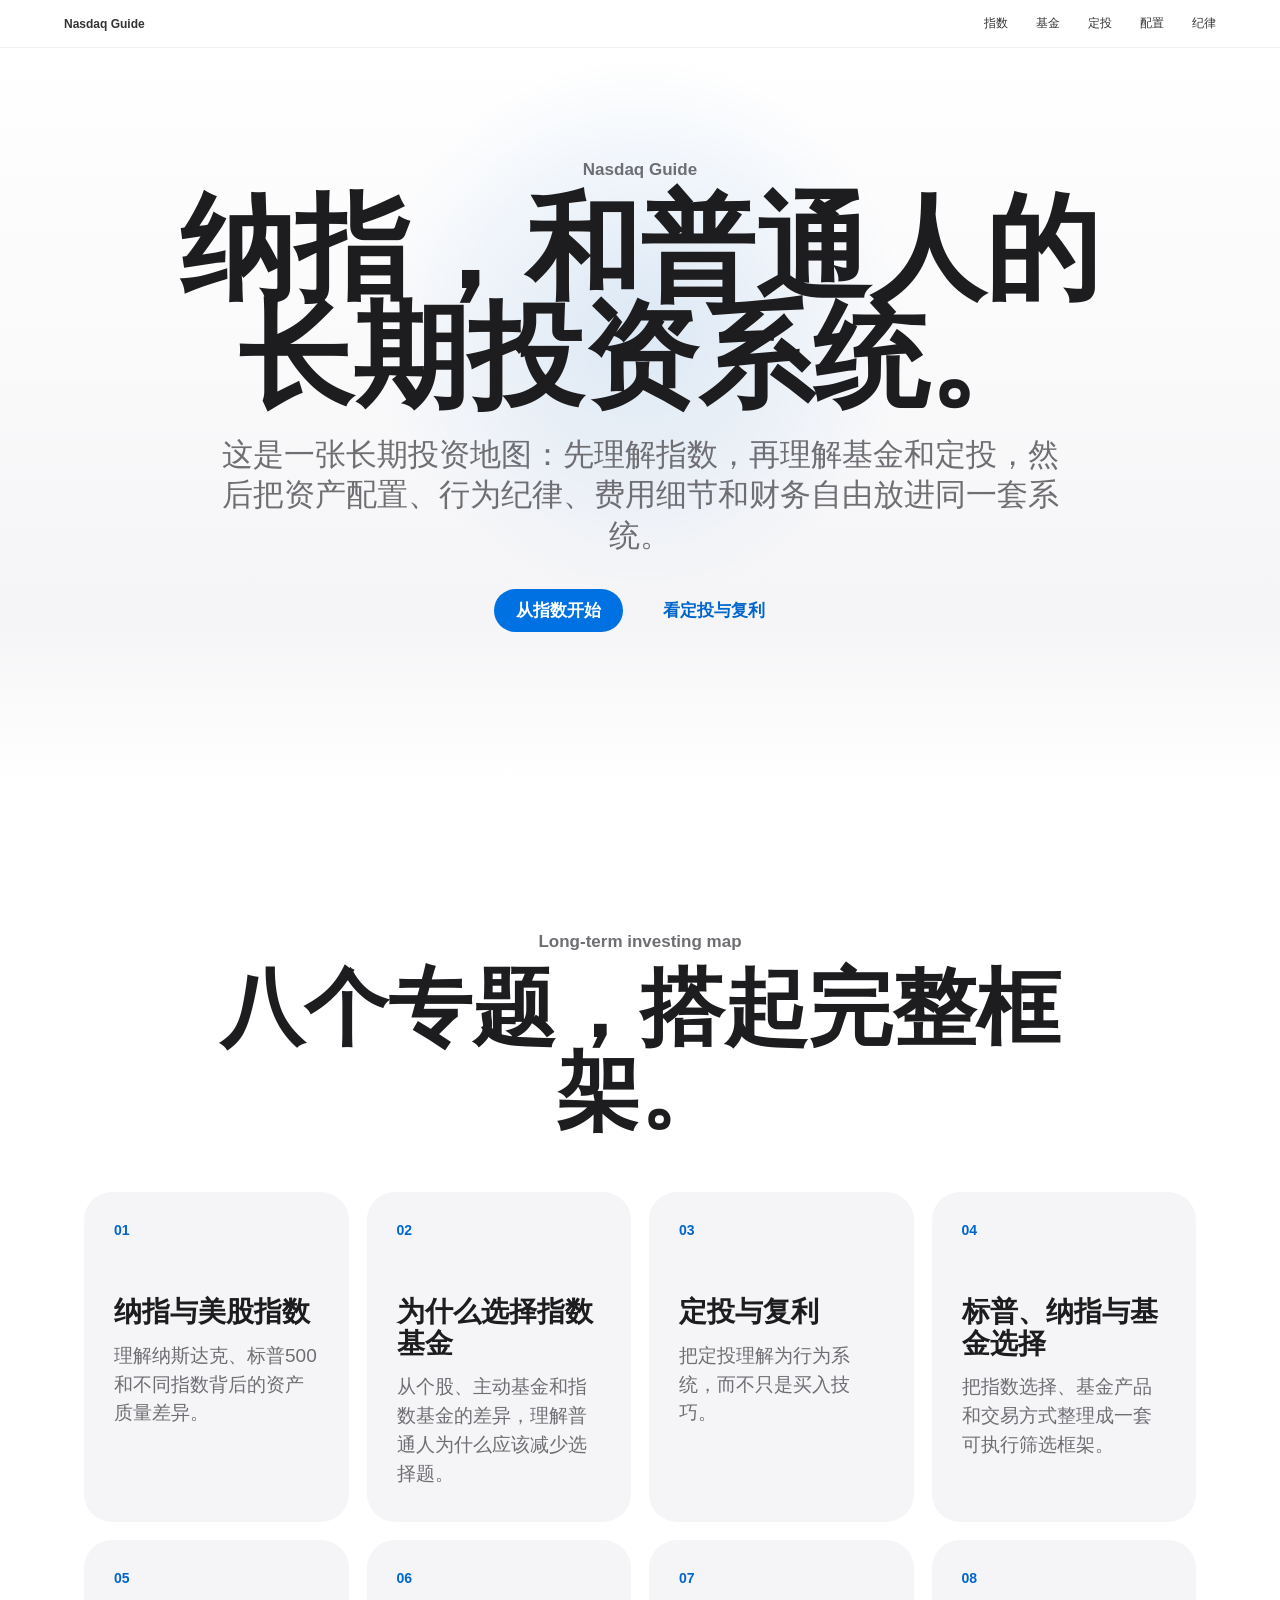
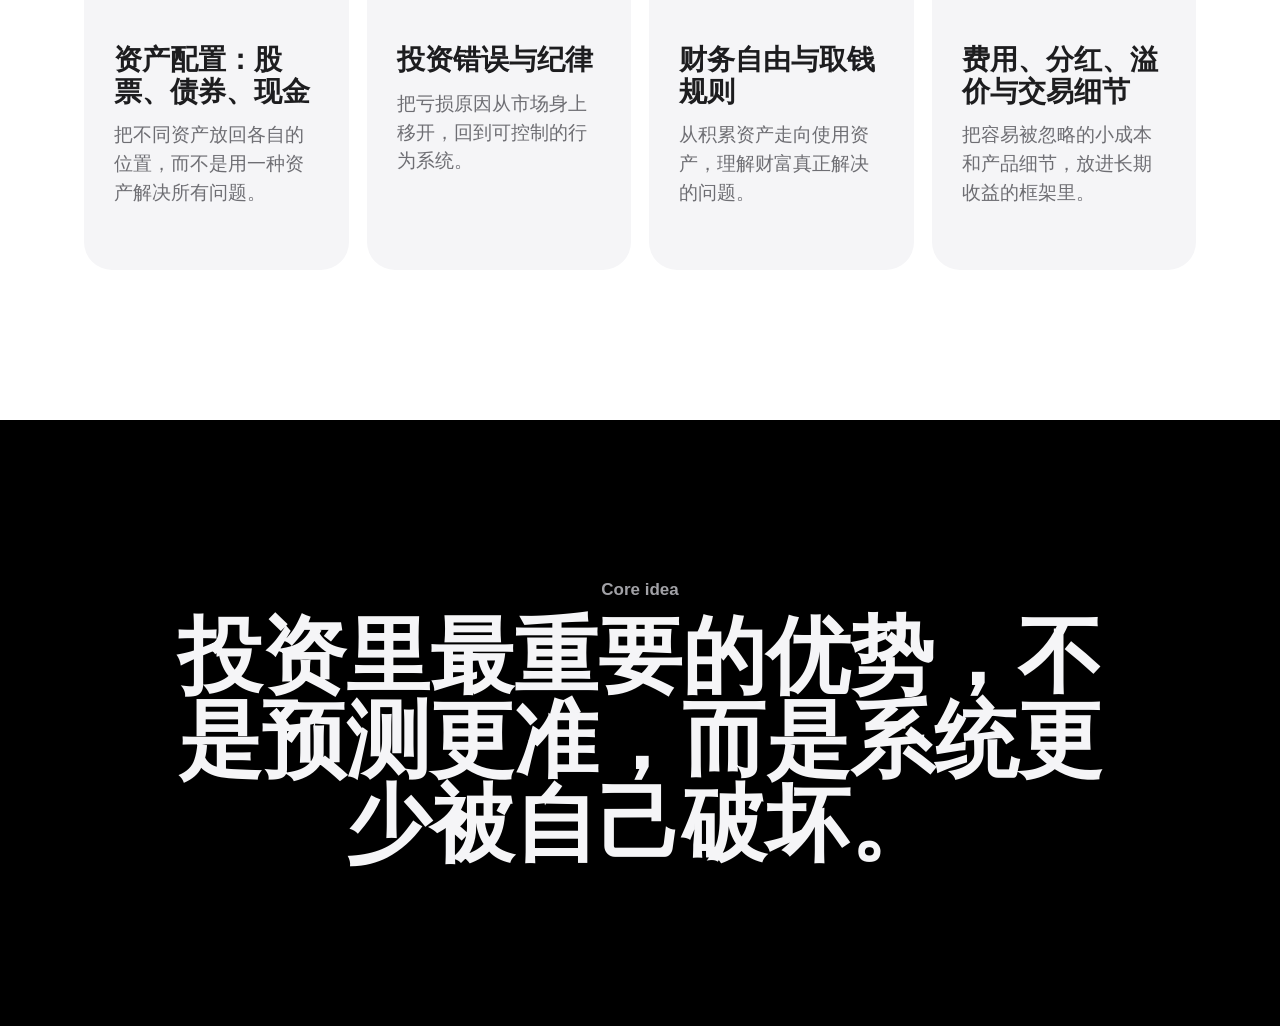
==== commit 9a3f6c80: "Remove book-oriented wording from homepage" ====
--- a/index.html
+++ b/index.html
@@ -1,88 +1 @@
-<!doctype html>
-<html lang="zh-CN">
-  <head>
-    <meta charset="utf-8" />
-    <meta name="viewport" content="width=device-width, initial-scale=1" />
-    <title>纳指与长期投资 | Nasdaq Guide</title>
-    <meta name="description" content="一个关于纳斯达克指数、指数基金、定投、复利、资产配置与投资纪律的中文知识站。" />
-    <link rel="icon" href="./favicon.svg" />
-    <link rel="stylesheet" href="./style.css" />
-  </head>
-  <body>
-    <nav class="nav" aria-label="页面导航">
-      <a class="brand" href="./index.html">Nasdaq Guide</a>
-      <div>
-        <a href="./nasdaq.html">指数</a>
-        <a href="./investing.html">基金</a>
-        <a href="./dca.html">定投</a>
-        <a href="./allocation.html">配置</a>
-        <a href="./mistakes.html">纪律</a>
-      </div>
-    </nav>
-    <main>
-      <section class="hero home-hero">
-        <p class="eyebrow">Nasdaq Guide</p>
-        <h1>纳指，和普通人的长期投资系统。</h1>
-        <p class="hero-copy">
-          这不是一本书的章节搬运，而是一张长期投资地图：先理解指数，再理解基金和定投，然后把资产配置、行为纪律、费用细节和财务自由放进同一套系统。
-        </p>
-        <div class="hero-actions">
-          <a class="primary" href="./nasdaq.html">从指数开始</a>
-          <a class="secondary" href="./dca.html">看定投与复利</a>
-        </div>
-      </section>
-
-      <section class="section chapters">
-        <p class="eyebrow">Long-term investing map</p>
-        <h2>八个专题，搭起完整框架。</h2>
-        <div class="chapter-grid expanded-grid">
-          <a href="./nasdaq.html">
-            <span>01</span>
-            <h3>纳指与美股指数</h3>
-            <p>理解纳斯达克、标普500和不同指数背后的资产质量差异。</p>
-          </a>
-          <a href="./investing.html">
-            <span>02</span>
-            <h3>为什么选择指数基金</h3>
-            <p>从个股、主动基金和指数基金的差异，理解普通人为什么应该减少选择题。</p>
-          </a>
-          <a href="./dca.html">
-            <span>03</span>
-            <h3>定投与复利</h3>
-            <p>把定投理解为行为系统，而不只是买入技巧。</p>
-          </a>
-          <a href="./playbook.html">
-            <span>04</span>
-            <h3>标普、纳指与基金选择</h3>
-            <p>把指数选择、基金产品和交易方式整理成一套可执行筛选框架。</p>
-          </a>
-          <a href="./allocation.html">
-            <span>05</span>
-            <h3>资产配置：股票、债券、现金</h3>
-            <p>把不同资产放回各自的位置，而不是用一种资产解决所有问题。</p>
-          </a>
-          <a href="./mistakes.html">
-            <span>06</span>
-            <h3>投资错误与纪律</h3>
-            <p>把亏损原因从市场身上移开，回到可控制的行为系统。</p>
-          </a>
-          <a href="./freedom.html">
-            <span>07</span>
-            <h3>财务自由与取钱规则</h3>
-            <p>从积累资产走向使用资产，理解财富真正解决的问题。</p>
-          </a>
-          <a href="./details.html">
-            <span>08</span>
-            <h3>费用、分红、溢价与交易细节</h3>
-            <p>把容易被忽略的小成本和产品细节，放进长期收益的框架里。</p>
-          </a>
-        </div>
-      </section>
-
-      <section class="contrast">
-        <p class="eyebrow">Core idea</p>
-        <h2>投资里最重要的优势，不是预测更准，而是系统更少被自己破坏。</h2>
-      </section>
-    </main>
-  </body>
-</html>
+<!doctype html><html lang="zh-CN"><head><meta charset="utf-8" /><meta name="viewport" content="width=device-width, initial-scale=1" /><title>纳指与长期投资 | Nasdaq Guide</title><meta name="description" content="一个关于纳斯达克指数、指数基金、定投、复利、资产配置与投资纪律的中文知识站。" /><link rel="icon" href="./favicon.svg" /><link rel="stylesheet" href="./style.css" /></head><body><nav class="nav" aria-label="页面导航"><a class="brand" href="./index.html">Nasdaq Guide</a><div><a href="./nasdaq.html">指数</a><a href="./investing.html">基金</a><a href="./dca.html">定投</a><a href="./allocation.html">配置</a><a href="./mistakes.html">纪律</a></div></nav><main><section class="hero home-hero"><p class="eyebrow">Nasdaq Guide</p><h1>纳指，和普通人的长期投资系统。</h1><p class="hero-copy"> 这是一张长期投资地图：先理解指数，再理解基金和定投，然后把资产配置、行为纪律、费用细节和财务自由放进同一套系统。 </p><div class="hero-actions"><a class="primary" href="./nasdaq.html">从指数开始</a><a class="secondary" href="./dca.html">看定投与复利</a></div></section><section class="section chapters"><p class="eyebrow">Long-term investing map</p><h2>八个专题，搭起完整框架。</h2><div class="chapter-grid expanded-grid"><a href="./nasdaq.html"><span>01</span><h3>纳指与美股指数</h3><p>理解纳斯达克、标普500和不同指数背后的资产质量差异。</p></a><a href="./investing.html"><span>02</span><h3>为什么选择指数基金</h3><p>从个股、主动基金和指数基金的差异，理解普通人为什么应该减少选择题。</p></a><a href="./dca.html"><span>03</span><h3>定投与复利</h3><p>把定投理解为行为系统，而不只是买入技巧。</p></a><a href="./playbook.html"><span>04</span><h3>标普、纳指与基金选择</h3><p>把指数选择、基金产品和交易方式整理成一套可执行筛选框架。</p></a><a href="./allocation.html"><span>05</span><h3>资产配置：股票、债券、现金</h3><p>把不同资产放回各自的位置，而不是用一种资产解决所有问题。</p></a><a href="./mistakes.html"><span>06</span><h3>投资错误与纪律</h3><p>把亏损原因从市场身上移开，回到可控制的行为系统。</p></a><a href="./freedom.html"><span>07</span><h3>财务自由与取钱规则</h3><p>从积累资产走向使用资产，理解财富真正解决的问题。</p></a><a href="./details.html"><span>08</span><h3>费用、分红、溢价与交易细节</h3><p>把容易被忽略的小成本和产品细节，放进长期收益的框架里。</p></a></div></section><section class="contrast"><p class="eyebrow">Core idea</p><h2>投资里最重要的优势，不是预测更准，而是系统更少被自己破坏。</h2></section></main></body></html>
--- a/style.css
+++ b/style.css
@@ -51,6 +51,13 @@
 .nav div {
   display: flex;
   gap: clamp(14px, 2.4vw, 28px);
+  overflow-x: auto;
+  scrollbar-width: none;
+  white-space: nowrap;
+}
+
+.nav div::-webkit-scrollbar {
+  display: none;
 }
 
 .nav a {
@@ -276,6 +283,10 @@
   text-align: left;
 }
 
+.expanded-grid {
+  grid-template-columns: repeat(4, 1fr);
+}
+
 .chapter-grid a {
   background: var(--soft);
   border-radius: 28px;
@@ -313,6 +324,7 @@
 
 .feature-grid p,
 .chapter-grid p,
+.article-grid p,
 .split p,
 .section-copy,
 .contrast-grid span,
@@ -384,6 +396,53 @@
   margin-bottom: 18px;
 }
 
+.reading-hero h1 {
+  max-width: 1080px;
+}
+
+.article-section {
+  max-width: 1240px;
+  padding-top: clamp(66px, 9vw, 118px);
+  text-align: left;
+}
+
+.article-section > .eyebrow {
+  margin-left: auto;
+  margin-right: auto;
+  max-width: 1080px;
+}
+
+.article-grid {
+  display: grid;
+  gap: 18px;
+  grid-template-columns: repeat(2, 1fr);
+  margin: 26px auto 0;
+  max-width: 1080px;
+}
+
+.article-grid article {
+  background: var(--soft);
+  border-radius: 28px;
+  min-height: 260px;
+  padding: 32px;
+}
+
+.article-grid article:first-child:nth-last-child(2),
+.article-grid article:first-child:nth-last-child(2) ~ article {
+  min-height: 230px;
+}
+
+.quiet-band {
+  background: linear-gradient(180deg, #fff, var(--soft));
+  border-radius: 42px;
+  margin-bottom: clamp(30px, 5vw, 70px);
+  margin-top: clamp(18px, 4vw, 44px);
+}
+
+.quiet-band .article-grid article {
+  background: #fff;
+}
+
 .framework {
   padding-top: 34px;
 }
@@ -529,6 +588,11 @@
 }
 
 @media (max-width: 820px) {
+  .nav {
+    gap: 18px;
+    overflow: hidden;
+  }
+
   .nav div {
     gap: 12px;
   }
@@ -556,12 +620,14 @@
 
   .feature-grid,
   .chapter-grid,
+  .expanded-grid,
   .split,
   .contrast-grid,
   .device-metrics,
   .principles,
   .knowledge-grid,
   .mistake-list,
+  .article-grid,
   .matrix article {
     grid-template-columns: 1fr;
   }
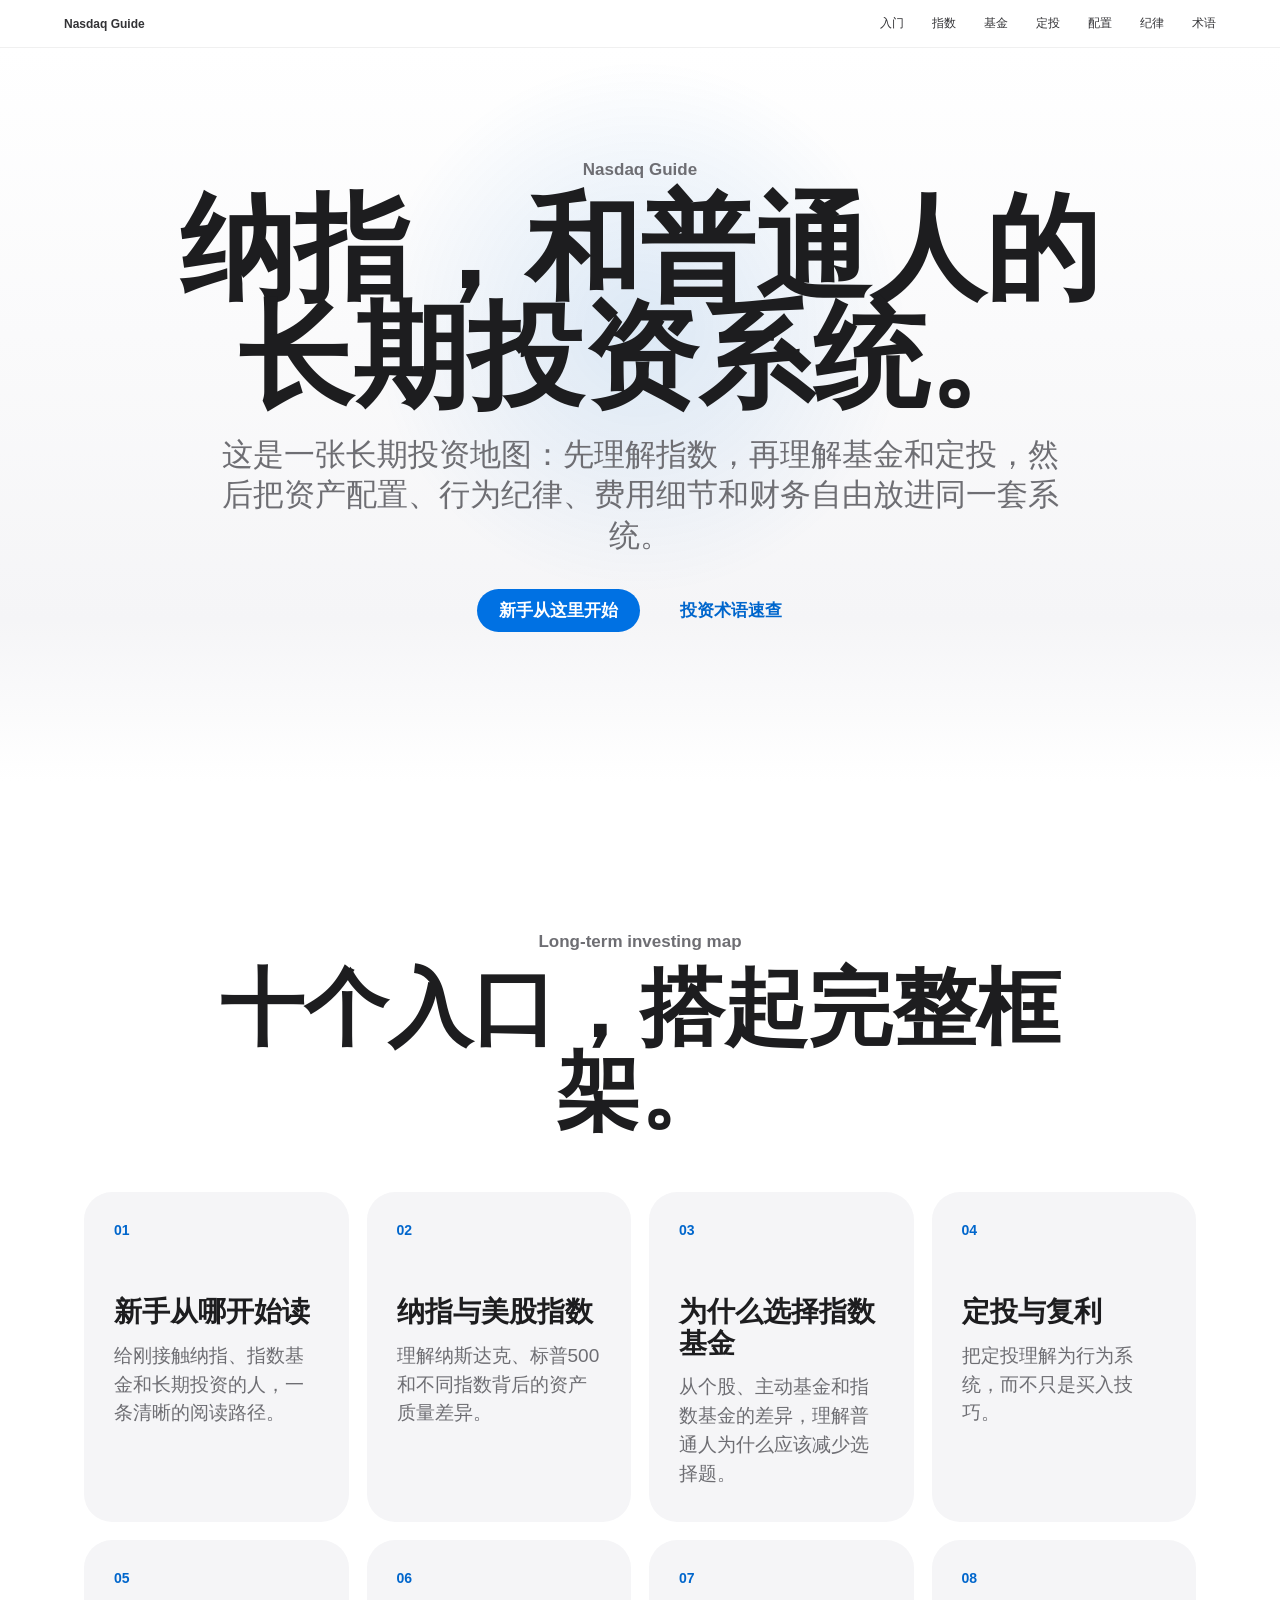
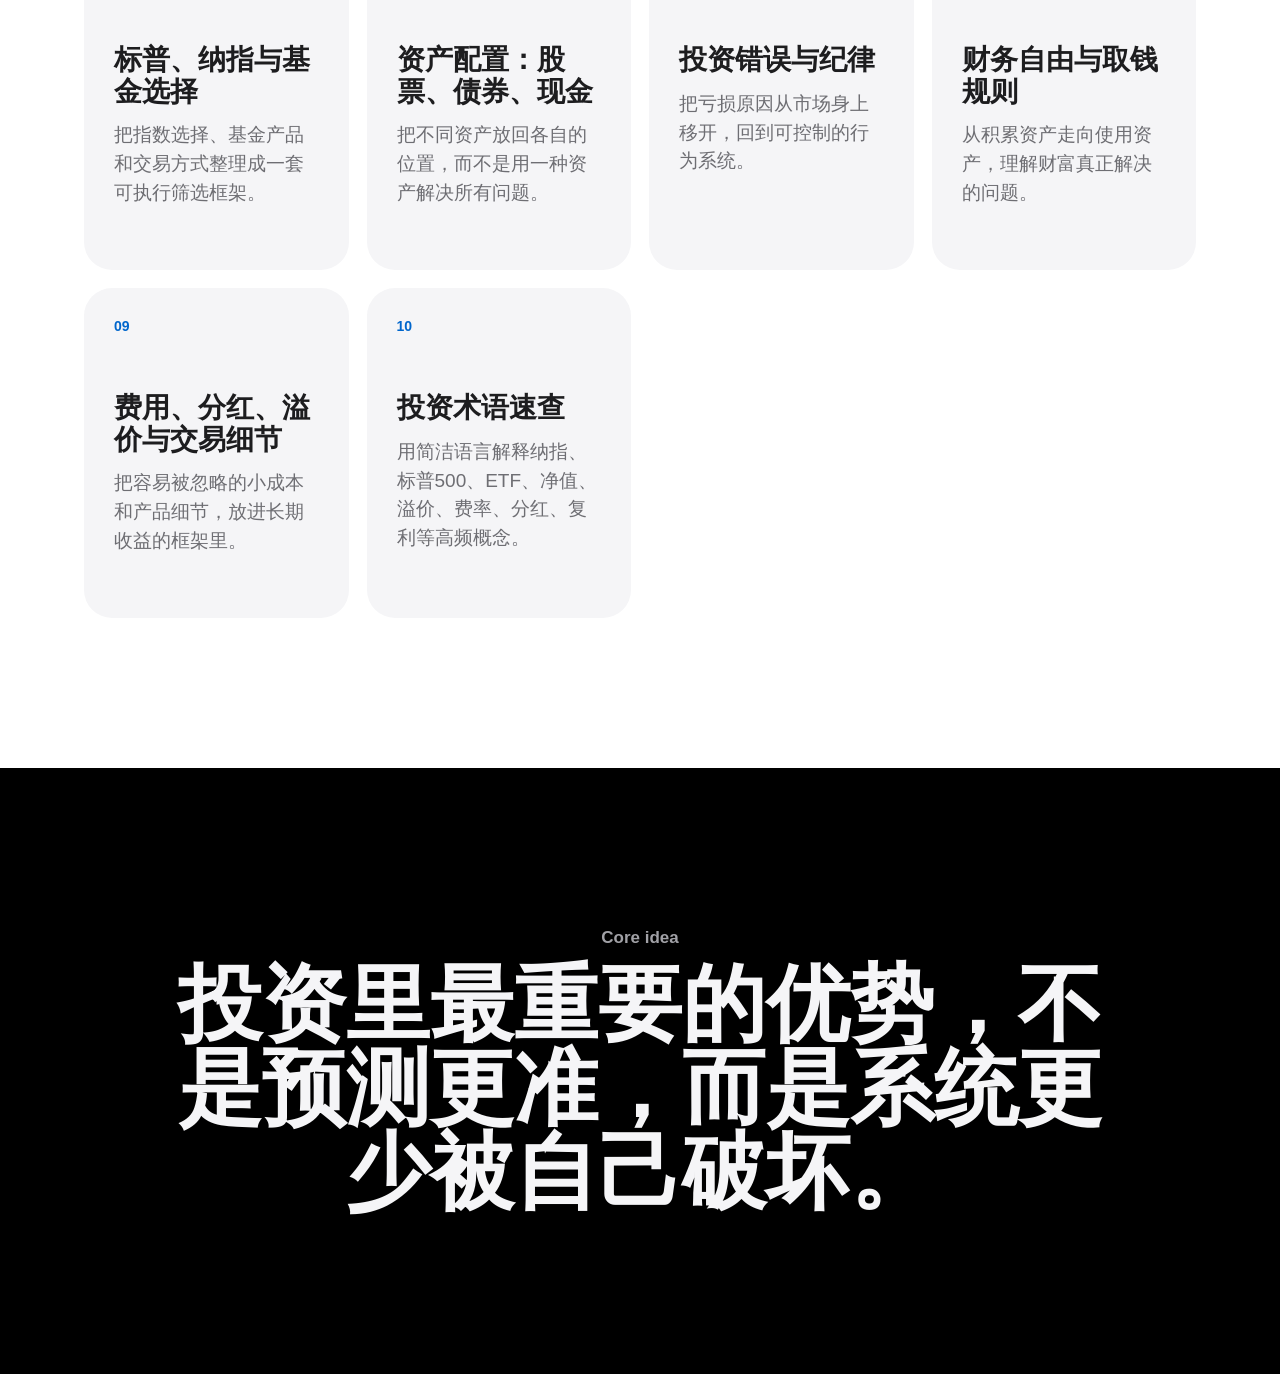
==== commit 03db253d: "Add promotional entry pages to homepage" ====
--- a/index.html
+++ b/index.html
@@ -1 +1 @@
-<!doctype html><html lang="zh-CN"><head><meta charset="utf-8" /><meta name="viewport" content="width=device-width, initial-scale=1" /><title>纳指与长期投资 | Nasdaq Guide</title><meta name="description" content="一个关于纳斯达克指数、指数基金、定投、复利、资产配置与投资纪律的中文知识站。" /><link rel="icon" href="./favicon.svg" /><link rel="stylesheet" href="./style.css" /></head><body><nav class="nav" aria-label="页面导航"><a class="brand" href="./index.html">Nasdaq Guide</a><div><a href="./nasdaq.html">指数</a><a href="./investing.html">基金</a><a href="./dca.html">定投</a><a href="./allocation.html">配置</a><a href="./mistakes.html">纪律</a></div></nav><main><section class="hero home-hero"><p class="eyebrow">Nasdaq Guide</p><h1>纳指，和普通人的长期投资系统。</h1><p class="hero-copy"> 这是一张长期投资地图：先理解指数，再理解基金和定投，然后把资产配置、行为纪律、费用细节和财务自由放进同一套系统。 </p><div class="hero-actions"><a class="primary" href="./nasdaq.html">从指数开始</a><a class="secondary" href="./dca.html">看定投与复利</a></div></section><section class="section chapters"><p class="eyebrow">Long-term investing map</p><h2>八个专题，搭起完整框架。</h2><div class="chapter-grid expanded-grid"><a href="./nasdaq.html"><span>01</span><h3>纳指与美股指数</h3><p>理解纳斯达克、标普500和不同指数背后的资产质量差异。</p></a><a href="./investing.html"><span>02</span><h3>为什么选择指数基金</h3><p>从个股、主动基金和指数基金的差异，理解普通人为什么应该减少选择题。</p></a><a href="./dca.html"><span>03</span><h3>定投与复利</h3><p>把定投理解为行为系统，而不只是买入技巧。</p></a><a href="./playbook.html"><span>04</span><h3>标普、纳指与基金选择</h3><p>把指数选择、基金产品和交易方式整理成一套可执行筛选框架。</p></a><a href="./allocation.html"><span>05</span><h3>资产配置：股票、债券、现金</h3><p>把不同资产放回各自的位置，而不是用一种资产解决所有问题。</p></a><a href="./mistakes.html"><span>06</span><h3>投资错误与纪律</h3><p>把亏损原因从市场身上移开，回到可控制的行为系统。</p></a><a href="./freedom.html"><span>07</span><h3>财务自由与取钱规则</h3><p>从积累资产走向使用资产，理解财富真正解决的问题。</p></a><a href="./details.html"><span>08</span><h3>费用、分红、溢价与交易细节</h3><p>把容易被忽略的小成本和产品细节，放进长期收益的框架里。</p></a></div></section><section class="contrast"><p class="eyebrow">Core idea</p><h2>投资里最重要的优势，不是预测更准，而是系统更少被自己破坏。</h2></section></main></body></html>
+<!doctype html><html lang="zh-CN"><head><meta charset="utf-8" /><meta name="viewport" content="width=device-width, initial-scale=1" /><title>纳指与长期投资 | Nasdaq Guide</title><meta name="description" content="一个关于纳斯达克指数、指数基金、定投、复利、资产配置与投资纪律的中文知识站。" /><meta property="og:title" content="纳指与长期投资 | Nasdaq Guide" /><meta property="og:description" content="一个关于纳斯达克指数、指数基金、定投、复利、资产配置与投资纪律的中文知识站。" /><meta property="og:type" content="article" /><meta property="og:url" content="https://bodiegu-sketch.github.io/nasdaq-guide/" /><meta name="twitter:card" content="summary" /><link rel="icon" href="./favicon.svg" /><link rel="stylesheet" href="./style.css" /></head><body><nav class="nav" aria-label="页面导航"><a class="brand" href="./index.html">Nasdaq Guide</a><div><a href="./start.html">入门</a><a href="./nasdaq.html">指数</a><a href="./investing.html">基金</a><a href="./dca.html">定投</a><a href="./allocation.html">配置</a><a href="./mistakes.html">纪律</a><a href="./glossary.html">术语</a></div></nav><main><section class="hero home-hero"><p class="eyebrow">Nasdaq Guide</p><h1>纳指，和普通人的长期投资系统。</h1><p class="hero-copy">这是一张长期投资地图：先理解指数，再理解基金和定投，然后把资产配置、行为纪律、费用细节和财务自由放进同一套系统。</p><div class="hero-actions"><a class="primary" href="./start.html">新手从这里开始</a><a class="secondary" href="./glossary.html">投资术语速查</a></div></section><section class="section chapters"><p class="eyebrow">Long-term investing map</p><h2>十个入口，搭起完整框架。</h2><div class="chapter-grid expanded-grid"><a href="./start.html"><span>01</span><h3>新手从哪开始读</h3><p>给刚接触纳指、指数基金和长期投资的人，一条清晰的阅读路径。</p></a><a href="./nasdaq.html"><span>02</span><h3>纳指与美股指数</h3><p>理解纳斯达克、标普500和不同指数背后的资产质量差异。</p></a><a href="./investing.html"><span>03</span><h3>为什么选择指数基金</h3><p>从个股、主动基金和指数基金的差异，理解普通人为什么应该减少选择题。</p></a><a href="./dca.html"><span>04</span><h3>定投与复利</h3><p>把定投理解为行为系统，而不只是买入技巧。</p></a><a href="./playbook.html"><span>05</span><h3>标普、纳指与基金选择</h3><p>把指数选择、基金产品和交易方式整理成一套可执行筛选框架。</p></a><a href="./allocation.html"><span>06</span><h3>资产配置：股票、债券、现金</h3><p>把不同资产放回各自的位置，而不是用一种资产解决所有问题。</p></a><a href="./mistakes.html"><span>07</span><h3>投资错误与纪律</h3><p>把亏损原因从市场身上移开，回到可控制的行为系统。</p></a><a href="./freedom.html"><span>08</span><h3>财务自由与取钱规则</h3><p>从积累资产走向使用资产，理解财富真正解决的问题。</p></a><a href="./details.html"><span>09</span><h3>费用、分红、溢价与交易细节</h3><p>把容易被忽略的小成本和产品细节，放进长期收益的框架里。</p></a><a href="./glossary.html"><span>10</span><h3>投资术语速查</h3><p>用简洁语言解释纳指、标普500、ETF、净值、溢价、费率、分红、复利等高频概念。</p></a></div></section><section class="contrast"><p class="eyebrow">Core idea</p><h2>投资里最重要的优势，不是预测更准，而是系统更少被自己破坏。</h2></section></main></body></html>
